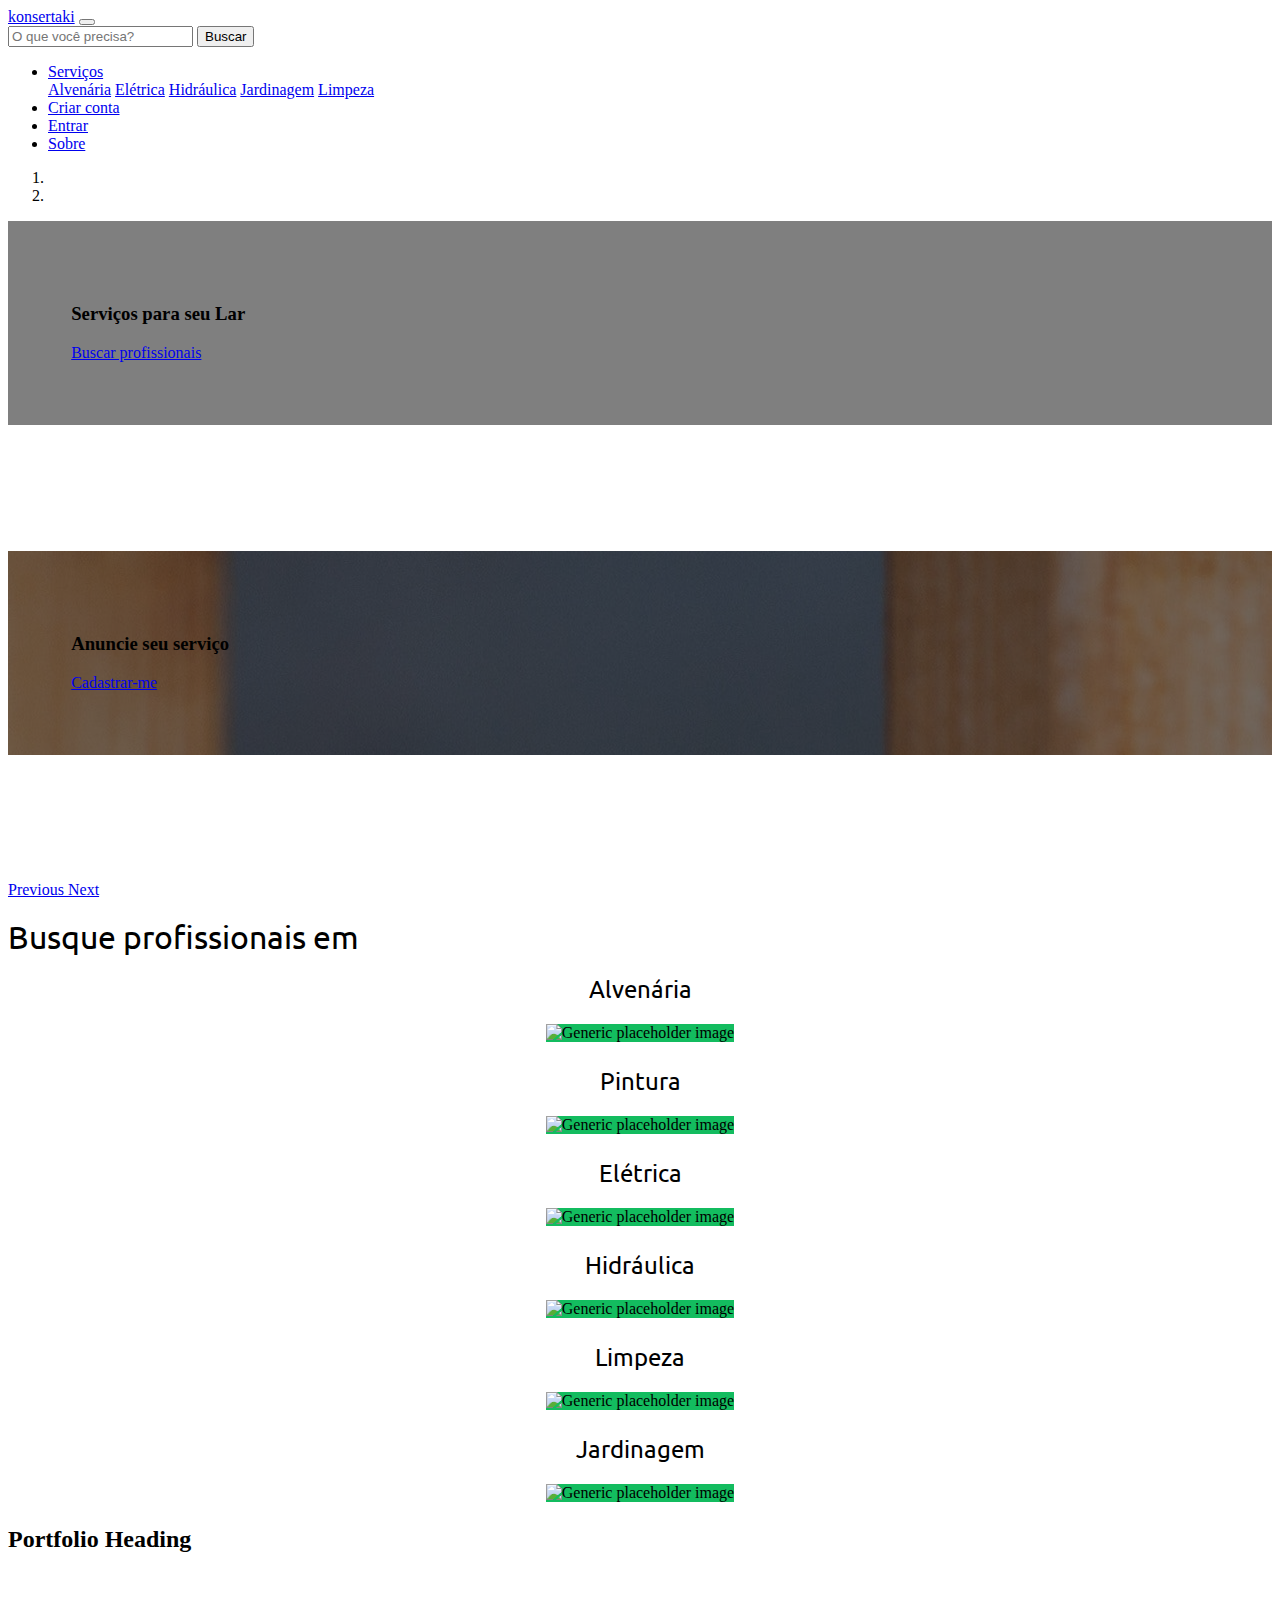
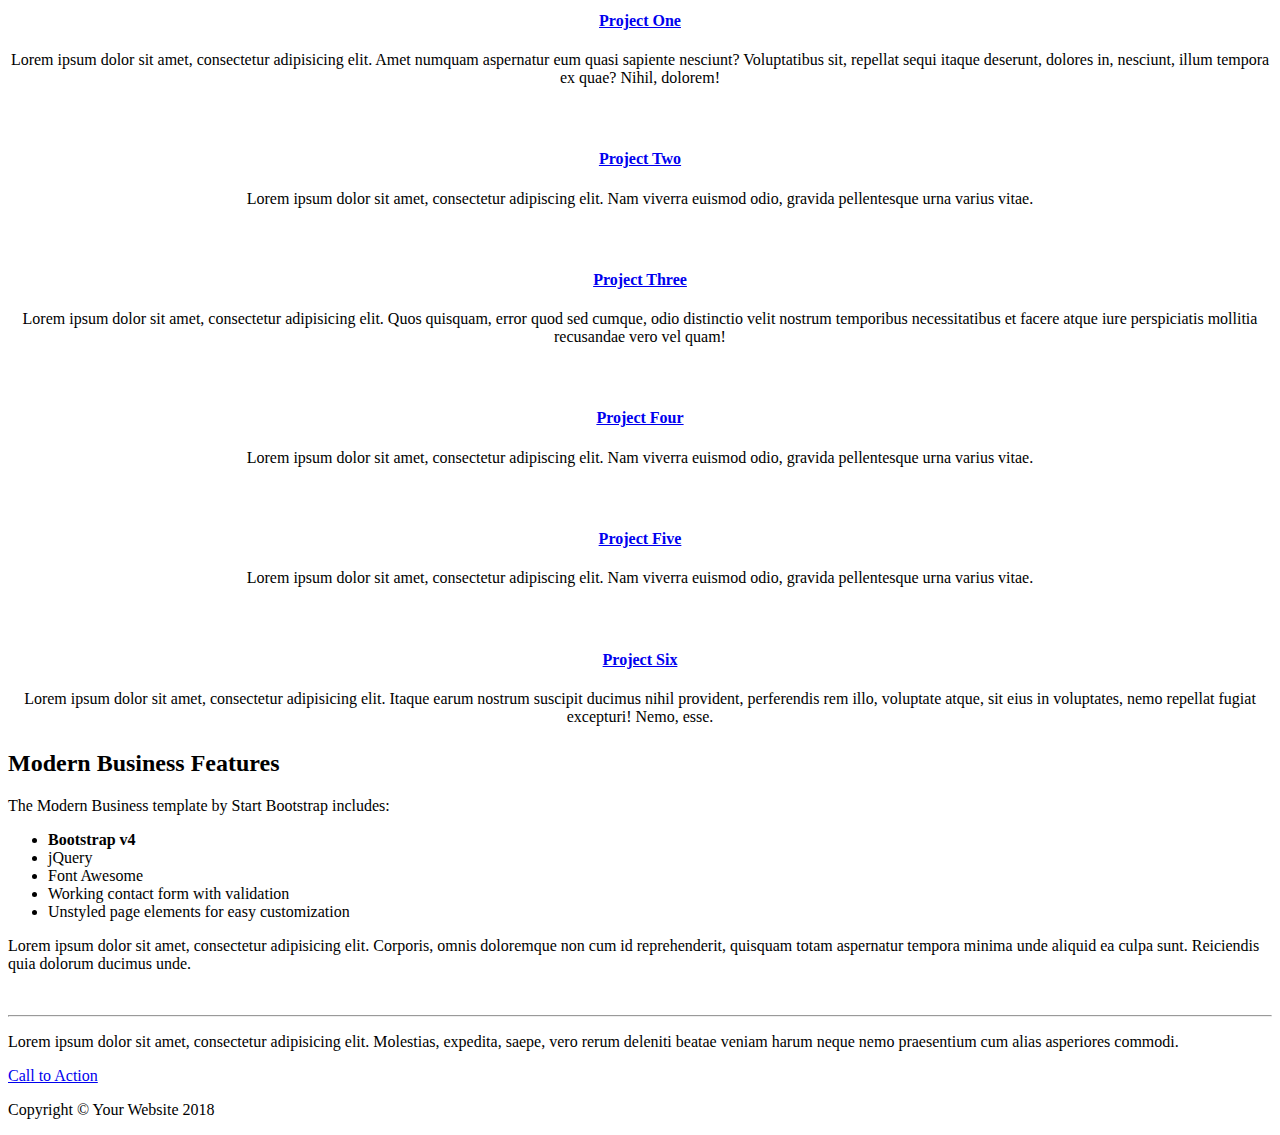
==== index.html @ 77f17948 "Alterações no index" ====
<!DOCTYPE html>
<html lang="pt">

<head>

  <meta charset="utf-8">
  <meta name="viewport" content="width=device-width, initial-scale=1, shrink-to-fit=no">
  <meta name="description" content="">
  <meta name="author" content="">

  <title>Konsertaki - busque ou anuncie serviços prediais.</title>

  <!-- Bootstrap core CSS -->
  <link href="vendor/bootstrap/css/bootstrap.min.css" rel="stylesheet">

  <!-- Custom styles for this template -->
  <link href="css/modern-business.css" rel="stylesheet">
  <link href="css/index.css" rel="stylesheet">

  <!-- WOW ANIMATION CSS -->
  <link rel="stylesheet" href="vendor/WOW-master/css/libs/animate.css">

  <!-- Fonts -->
  <link href="https://fonts.googleapis.com/css?family=Ubuntu" rel="stylesheet">


</head>

<body>

  <header>
    <!-- Navigation -->
    <nav class="navbar fixed-top navbar-expand-lg navbar-dark bg-dark fixed-top">
      <div class="container">
        <a class="navbar-brand" href="index.html">konsertaki</a>
        <button class="navbar-toggler navbar-toggler-right" type="button" data-toggle="collapse" data-target="#navbarResponsive"
          aria-controls="navbarResponsive" aria-expanded="false" aria-label="Toggle navigation">
          <span class="navbar-toggler-icon"></span>
        </button>
        <div class="collapse navbar-collapse" id="navbarResponsive">
          <form class="form-inline mt-2 mt-md-0">
            <input class="form-control mr-sm-2" type="text" placeholder="O que você precisa?" aria-label="search">
            <button class="btn btn-outline-success my-2-sm-0">Buscar</button>
          </form>
          <ul class="navbar-nav ml-auto">
            <li class="nav-item dropdown">
              <a class="nav-link dropdown-toggle" href="#" id="navbarDropdownPortfolio" data-toggle="dropdown" aria-haspopup="true" aria-expanded="false">
                Serviços
              </a>
              <div class="dropdown-menu dropdown-menu-right" aria-labelledby="navbarDropdownPortfolio">
                <a class="dropdown-item" href="portfolio-1-col.html">Alvenária</a>
                <a class="dropdown-item" href="portfolio-2-col.html">Elétrica</a>
                <a class="dropdown-item" href="portfolio-3-col.html">Hidráulica</a>
                <a class="dropdown-item" href="portfolio-4-col.html">Jardinagem</a>
                <a class="dropdown-item" href="portfolio-item.html">Limpeza</a>
              </div>
            </li>
            <li class="nav-item">
              <a class="nav-link" href="about.html">Criar conta</a>
            </li>
            <li class="nav-item">
              <a class="nav-link" href="services.html">Entrar</a>
            </li>
            <li class="nav-item">
              <a class="nav-link" href="contact.html">Sobre</a>
            </li>
          </ul>
        </div>
      </div>
    </nav>

  </header>

  <!-- Page Content -->
  <div class="container">

    <div id="carouselExampleIndicators" class="carousel slide" data-ride="carousel">
      <ol class="carousel-indicators">
        <li data-target="#carouselExampleIndicators" data-slide-to="0" class="active"></li>
        <li data-target="#carouselExampleIndicators" data-slide-to="1"></li>
        <!-- <li data-target="#carouselExampleIndicators" data-slide-to="2"></li> -->
      </ol>
      <div class="carousel-inner" role="listbox">
        <!-- Slide One - Set the background image for this slide in the line below -->
        <div class="carousel-item active" style="background-image: url('img/slide-1.jpg')">
          <div class="carousel-caption d-md-block caption-estilo">
            <h3>Serviços para seu Lar</h3>
            <a href="#" class="btn btn-success">Buscar profissionais</a>
          </div>
        </div>
        <!-- Slide Two - Set the background image for this slide in the line below -->
        <div class="carousel-item" style="background-image: url('img/teste2.jpg')">
          <div class="carousel-caption  d-md-block caption-estilo">
            <h3>Anuncie seu serviço </h3>
            <a href="#" class="btn btn-success">Cadastrar-me</a>
          </div>
        </div>

        <!-- Slide Three - Set the background image for this slide in the line below -->
        <!-- <div class="carousel-item" style="background-image: url('http://placehold.it/1900x1080')">
                <div class="carousel-caption d-none d-md-block">
                  <h3>Third Slide</h3>
                  <p>This is a description for the third slide.</p>
                </div>
              </div> -->
      </div>
      <a class="carousel-control-prev" href="#carouselExampleIndicators" role="button" data-slide="prev">
        <span class="carousel-control-prev-icon" aria-hidden="true"></span>
        <span class="sr-only">Previous</span>
      </a>
      <a class="carousel-control-next" href="#carouselExampleIndicators" role="button" data-slide="next">
        <span class="carousel-control-next-icon" aria-hidden="true"></span>
        <span class="sr-only">Next</span>
      </a>
    </div>
    <!-- end carousel -->

    <!-- Marketing Icons Section -->
    <h1 class="my-4 text-center featurette-heading wow bounceIn">Busque profissionais em</h1>

    <div class="row servicos-icones">

      <div class="col-lg-4 wow bounceIn">
        <h2>Alvenária</h2>
        <img class="rounded-circle icone" src="img/icons/alvenaria.png" alt="Generic placeholder image" width="140" height="140">
      </div>
      <!-- /.col-lg-4 -->

      <div class="col-lg-4 wow bounceIn">
        <h2>Pintura</h2>
        <img class="rounded-circle icone" src="img/icons/pintura.png" alt="Generic placeholder image" width="140" height="140">

      </div>
      <!-- /.col-lg-4 -->

      <div class="col-lg-4 wow bounceIn">
        <h2>Elétrica</h2>
        <img class="rounded-circle icone" src="img/icons/eletrica.png" alt="Generic placeholder image" width="140" height="140">
      </div>
      <!-- /.col-lg-4 -->

      <div class="col-lg-4 wow bounceIn">
        <h2>Hidráulica</h2>
        <img class="rounded-circle icone" src="img/icons/hidraulica.png" alt="Generic placeholder image" width="140" height="140">
      </div>
      <!-- /.col-lg-4 -->

      <div class="col-lg-4 wow bounceIn">
        <h2>Limpeza</h2>
        <img class="rounded-circle icone" src="img/icons/limpeza.png" alt="Generic placeholder image" width="140" height="140">
      </div>
      <!-- /.col-lg-4 -->

      <div class="col-lg-4 wow bounceIn">
        <h2>Jardinagem</h2>
        <img class="rounded-circle icone" src="img/icons/jardinagem.png" alt="Generic placeholder image" width="140" height="140">
      </div>
      <!-- /.col-lg-4 -->

    </div>
    <!-- /.row -->

    <!-- Portfolio Section -->
    <h2>Portfolio Heading</h2>

    <div class="row">
      <div class="col-lg-4 col-sm-6 portfolio-item">
        <div class="card h-100">
          <a href="#">
            <img class="card-img-top" src="http://placehold.it/700x400" alt="">
          </a>
          <div class="card-body">
            <h4 class="card-title">
              <a href="#">Project One</a>
            </h4>
            <p class="card-text">Lorem ipsum dolor sit amet, consectetur adipisicing elit. Amet numquam aspernatur eum quasi sapiente nesciunt?
              Voluptatibus sit, repellat sequi itaque deserunt, dolores in, nesciunt, illum tempora ex quae? Nihil, dolorem!</p>
          </div>
        </div>
      </div>
      <div class="col-lg-4 col-sm-6 portfolio-item">
        <div class="card h-100">
          <a href="#">
            <img class="card-img-top" src="http://placehold.it/700x400" alt="">
          </a>
          <div class="card-body">
            <h4 class="card-title">
              <a href="#">Project Two</a>
            </h4>
            <p class="card-text">Lorem ipsum dolor sit amet, consectetur adipiscing elit. Nam viverra euismod odio, gravida pellentesque urna
              varius vitae.</p>
          </div>
        </div>
      </div>
      <div class="col-lg-4 col-sm-6 portfolio-item">
        <div class="card h-100">
          <a href="#">
            <img class="card-img-top" src="http://placehold.it/700x400" alt="">
          </a>
          <div class="card-body">
            <h4 class="card-title">
              <a href="#">Project Three</a>
            </h4>
            <p class="card-text">Lorem ipsum dolor sit amet, consectetur adipisicing elit. Quos quisquam, error quod sed cumque, odio distinctio
              velit nostrum temporibus necessitatibus et facere atque iure perspiciatis mollitia recusandae vero vel quam!</p>
          </div>
        </div>
      </div>
      <div class="col-lg-4 col-sm-6 portfolio-item">
        <div class="card h-100">
          <a href="#">
            <img class="card-img-top" src="http://placehold.it/700x400" alt="">
          </a>
          <div class="card-body">
            <h4 class="card-title">
              <a href="#">Project Four</a>
            </h4>
            <p class="card-text">Lorem ipsum dolor sit amet, consectetur adipiscing elit. Nam viverra euismod odio, gravida pellentesque urna
              varius vitae.</p>
          </div>
        </div>
      </div>
      <div class="col-lg-4 col-sm-6 portfolio-item">
        <div class="card h-100">
          <a href="#">
            <img class="card-img-top" src="http://placehold.it/700x400" alt="">
          </a>
          <div class="card-body">
            <h4 class="card-title">
              <a href="#">Project Five</a>
            </h4>
            <p class="card-text">Lorem ipsum dolor sit amet, consectetur adipiscing elit. Nam viverra euismod odio, gravida pellentesque urna
              varius vitae.</p>
          </div>
        </div>
      </div>
      <div class="col-lg-4 col-sm-6 portfolio-item">
        <div class="card h-100">
          <a href="#">
            <img class="card-img-top" src="http://placehold.it/700x400" alt="">
          </a>
          <div class="card-body">
            <h4 class="card-title">
              <a href="#">Project Six</a>
            </h4>
            <p class="card-text">Lorem ipsum dolor sit amet, consectetur adipisicing elit. Itaque earum nostrum suscipit ducimus nihil provident,
              perferendis rem illo, voluptate atque, sit eius in voluptates, nemo repellat fugiat excepturi! Nemo, esse.</p>
          </div>
        </div>
      </div>
    </div>
    <!-- /.row -->

    <!-- Features Section -->
    <div class="row">
      <div class="col-lg-6">
        <h2>Modern Business Features</h2>
        <p>The Modern Business template by Start Bootstrap includes:</p>
        <ul>
          <li>
            <strong>Bootstrap v4</strong>
          </li>
          <li>jQuery</li>
          <li>Font Awesome</li>
          <li>Working contact form with validation</li>
          <li>Unstyled page elements for easy customization</li>
        </ul>
        <p>Lorem ipsum dolor sit amet, consectetur adipisicing elit. Corporis, omnis doloremque non cum id reprehenderit, quisquam
          totam aspernatur tempora minima unde aliquid ea culpa sunt. Reiciendis quia dolorum ducimus unde.</p>
      </div>
      <div class="col-lg-6">
        <img class="img-fluid rounded" src="http://placehold.it/700x450" alt="">
      </div>
    </div>
    <!-- /.row -->

    <hr>

    <!-- Call to Action Section -->
    <div class="row mb-4">
      <div class="col-md-8">
        <p>Lorem ipsum dolor sit amet, consectetur adipisicing elit. Molestias, expedita, saepe, vero rerum deleniti beatae
          veniam harum neque nemo praesentium cum alias asperiores commodi.</p>
      </div>
      <div class="col-md-4">
        <a class="btn btn-lg btn-secondary btn-block" href="#">Call to Action</a>
      </div>
    </div>

  </div>
  <!-- /.container -->

  <!-- Footer -->
  <footer class="py-5 bg-dark">
    <div class="container">
      <p class="m-0 text-center text-white">Copyright &copy; Your Website 2018</p>
    </div>
    <!-- /.container -->
  </footer>

  <!-- Bootstrap core JavaScript -->
  <script src="vendor/jquery/jquery.min.js"></script>
  <script src="vendor/bootstrap/js/bootstrap.bundle.min.js"></script>

  <!-- WOW.JS ANIMATION -->
  <script src="vendor/WOW-master/dist/wow.min.js"></script>

  <script>
    wow = new WOW(
      {
        boxClass: 'wow',      // default
        animateClass: 'animated', // default
        offset: 0,          // default
        mobile: true,       // default
        live: true        // default
      }
    )
    wow.init();
  </script>


</body>



</html>
---- css/index.css ----
/*CAROUSEL*/

.carousel-index {

}

.caption-estilo {
    background-color: rgba(0, 0, 0, 0.5);
    margin-bottom: 10%;
    padding: 5%;
}


/*MARKETING ICONS SECTION*/

.featurette-heading {
    font-weight: 400;
    line-height: 1;
    font-family: "Ubuntu",sans-serif;
}

.col-lg-4{
    text-align: center;
    margin-bottom: 1.5em;
}

.servicos-icones {

}

.servicos-icones h2{
    font-weight: 400;
    font-family: "Ubuntu",sans-serif;

}

.icone {
    background-color: #13bc5f;
}
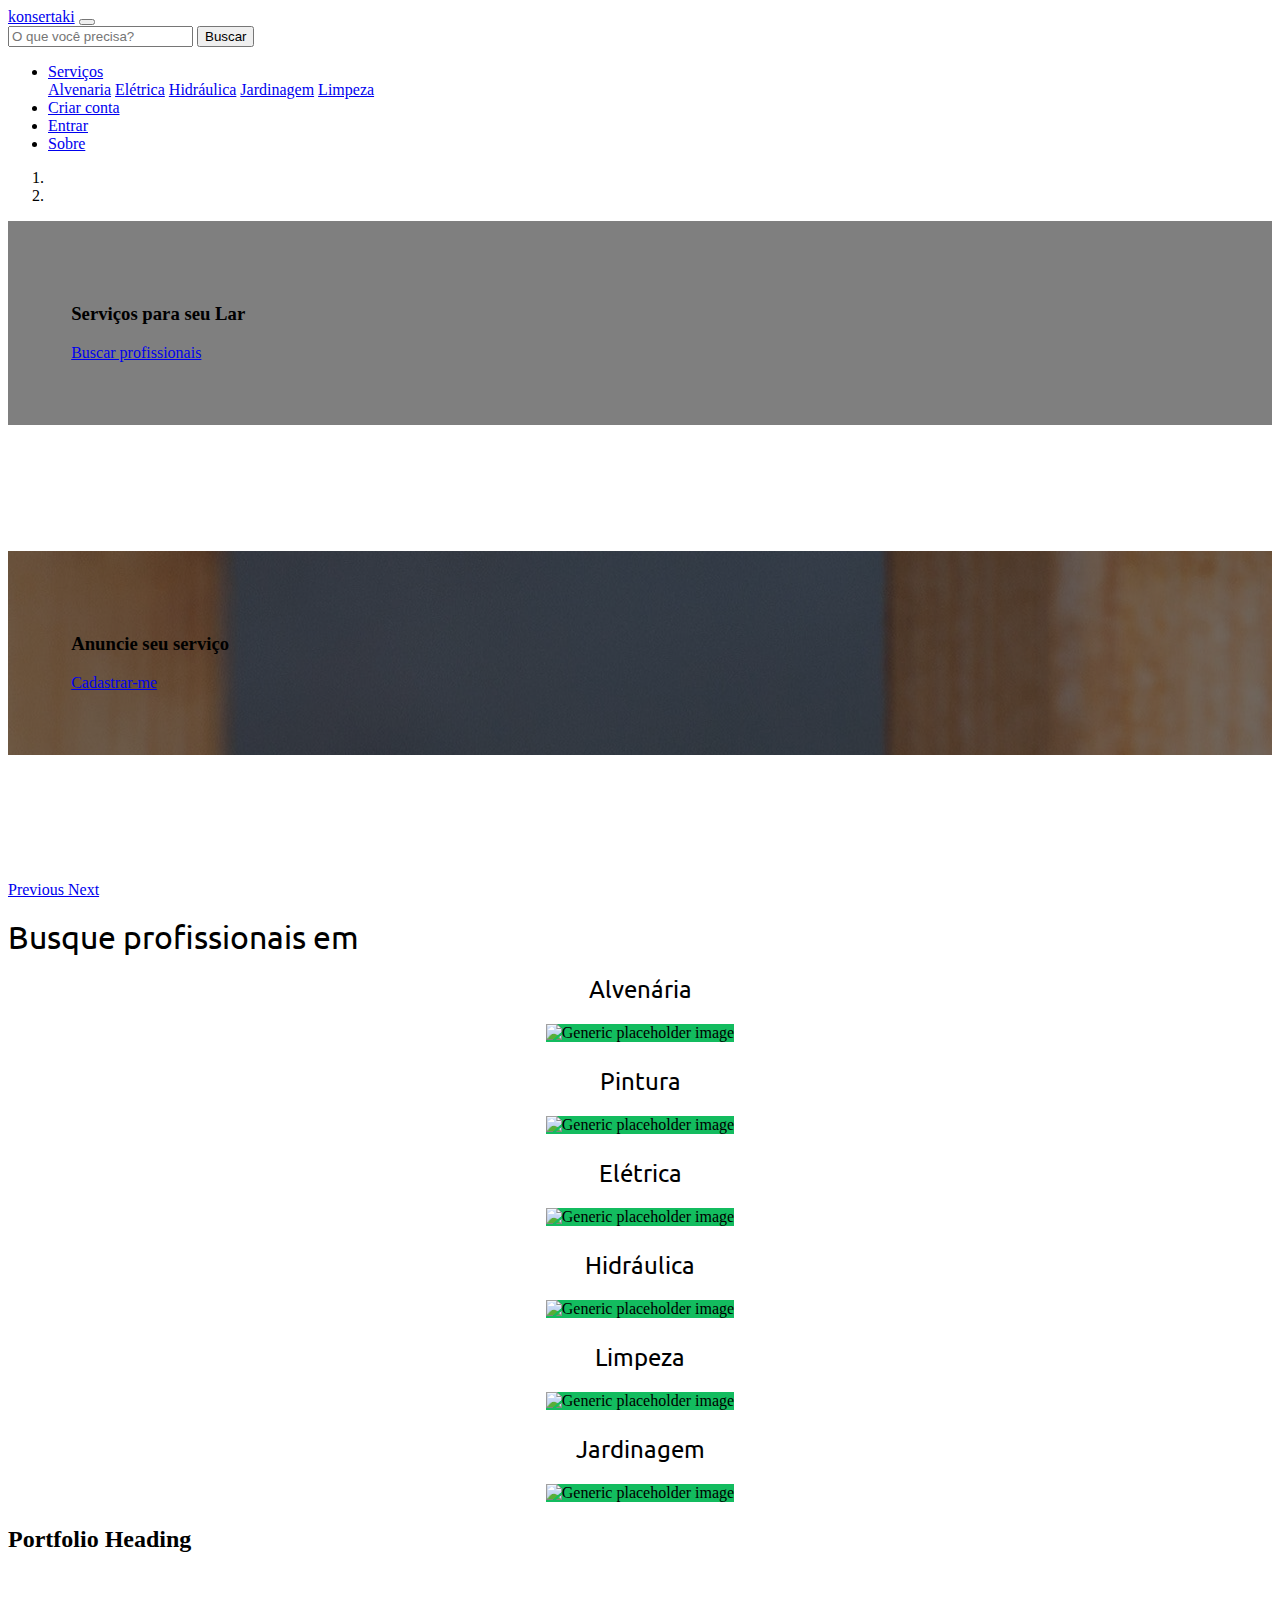
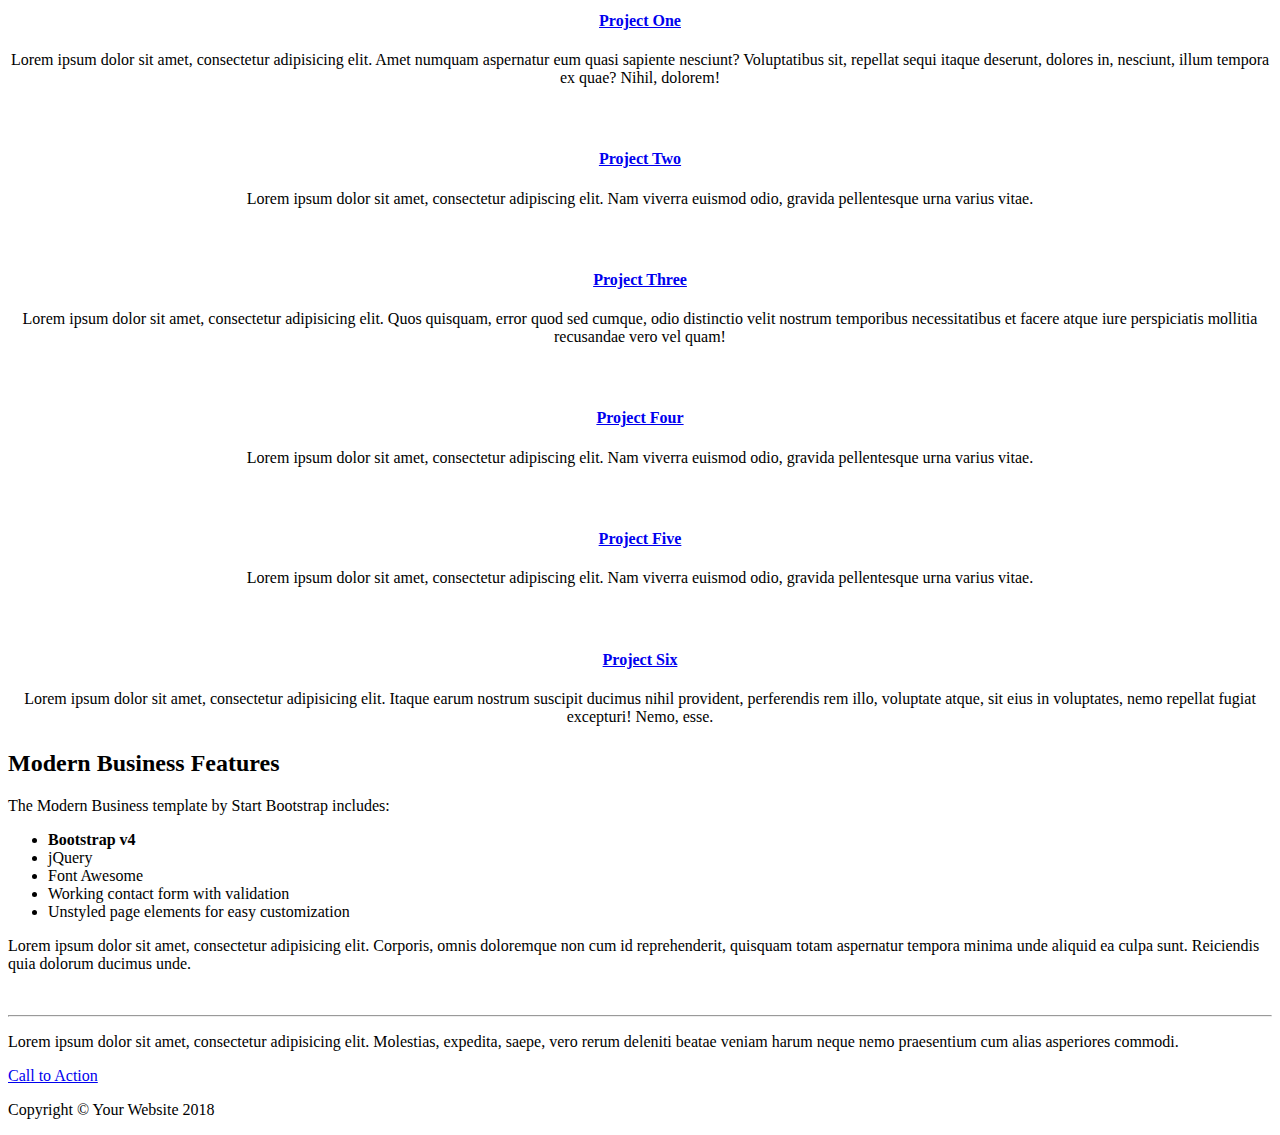
==== commit 91af6372: "menu responsivo de pesquisa.html retificado" ====
--- a/index.html
+++ b/index.html
@@ -48,7 +48,7 @@
                 Serviços
               </a>
               <div class="dropdown-menu dropdown-menu-right" aria-labelledby="navbarDropdownPortfolio">
-                <a class="dropdown-item" href="portfolio-1-col.html">Alvenária</a>
+                <a class="dropdown-item" href="portfolio-1-col.html">Alvenaria</a>
                 <a class="dropdown-item" href="portfolio-2-col.html">Elétrica</a>
                 <a class="dropdown-item" href="portfolio-3-col.html">Hidráulica</a>
                 <a class="dropdown-item" href="portfolio-4-col.html">Jardinagem</a>
@@ -72,6 +72,8 @@
   </header>
 
   <!-- Page Content -->
+
+  <!-- Carousel -->
   <div class="container">
 
     <div id="carouselExampleIndicators" class="carousel slide" data-ride="carousel">
@@ -85,7 +87,7 @@
         <div class="carousel-item active" style="background-image: url('img/slide-1.jpg')">
           <div class="carousel-caption d-md-block caption-estilo">
             <h3>Serviços para seu Lar</h3>
-            <a href="#" class="btn btn-success">Buscar profissionais</a>
+            <a href="pesquisa.html" class="btn btn-success">Buscar profissionais</a>
           </div>
         </div>
         <!-- Slide Two - Set the background image for this slide in the line below -->
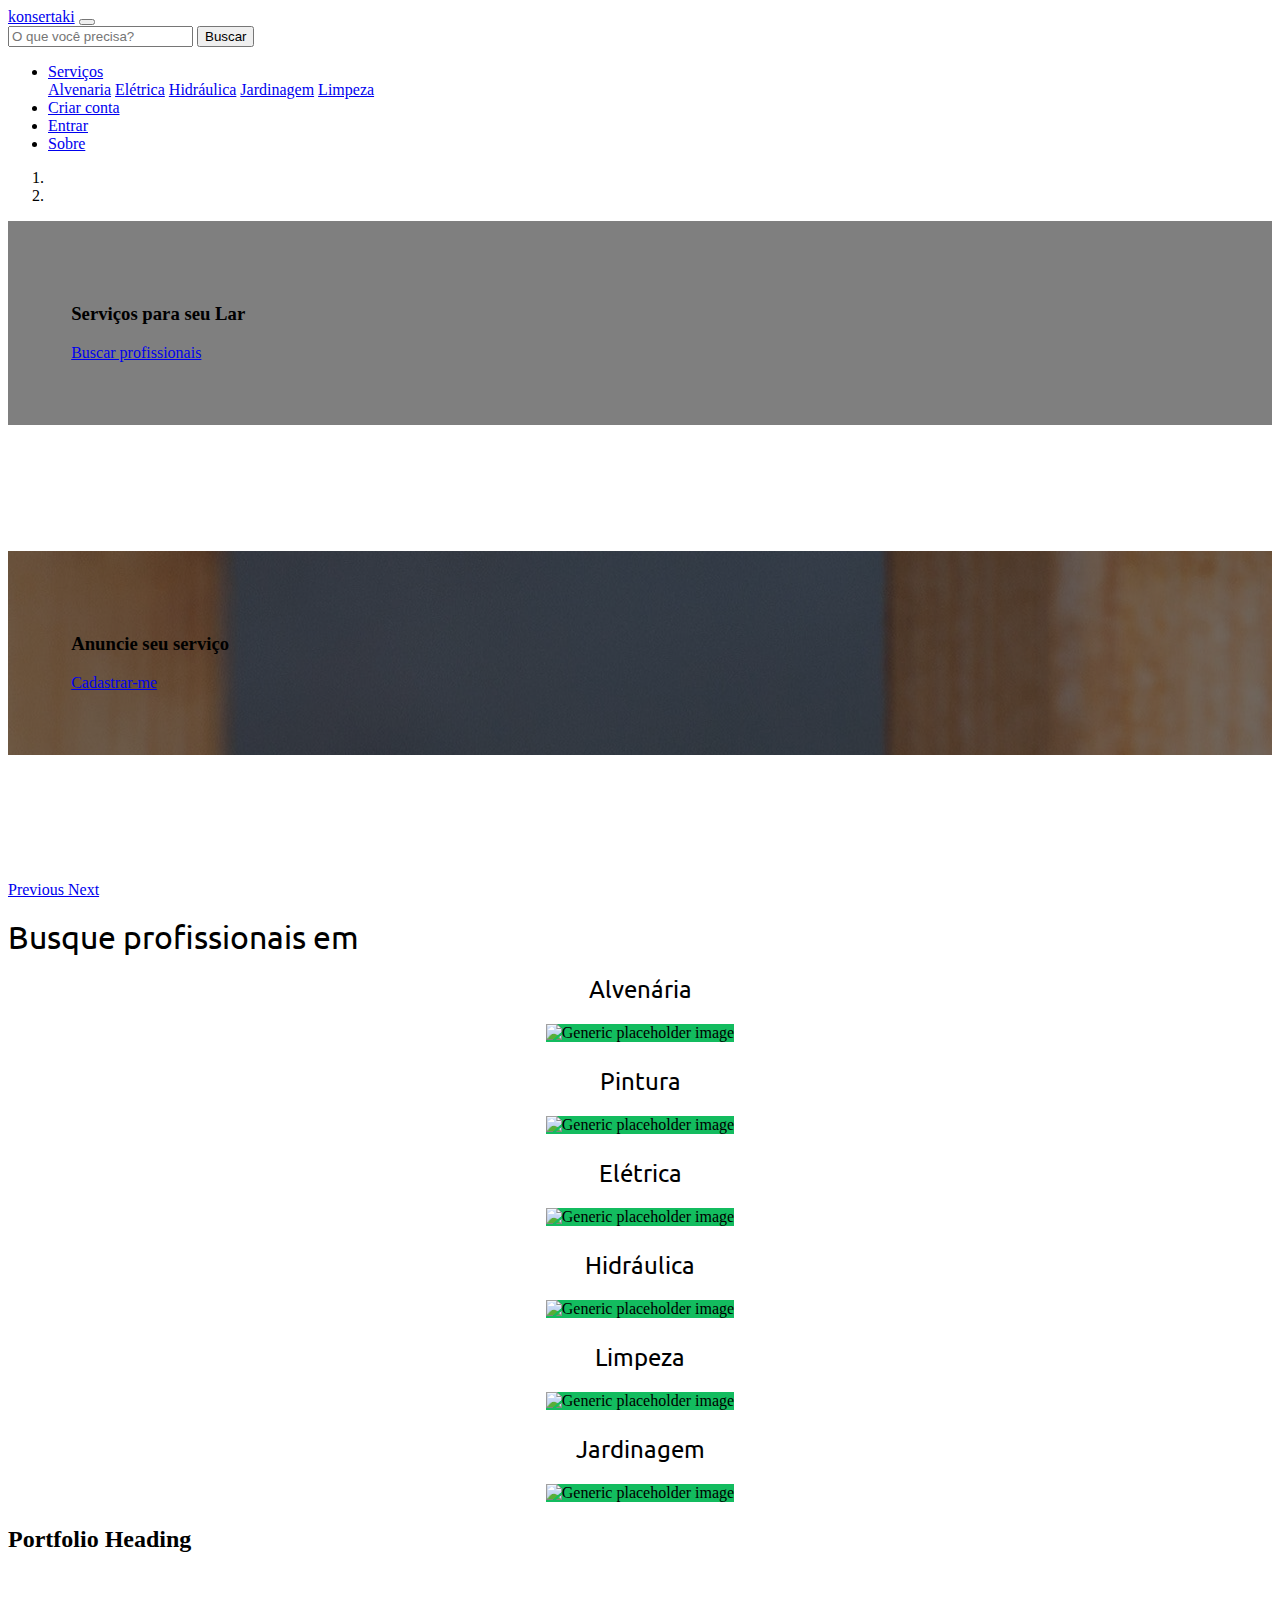
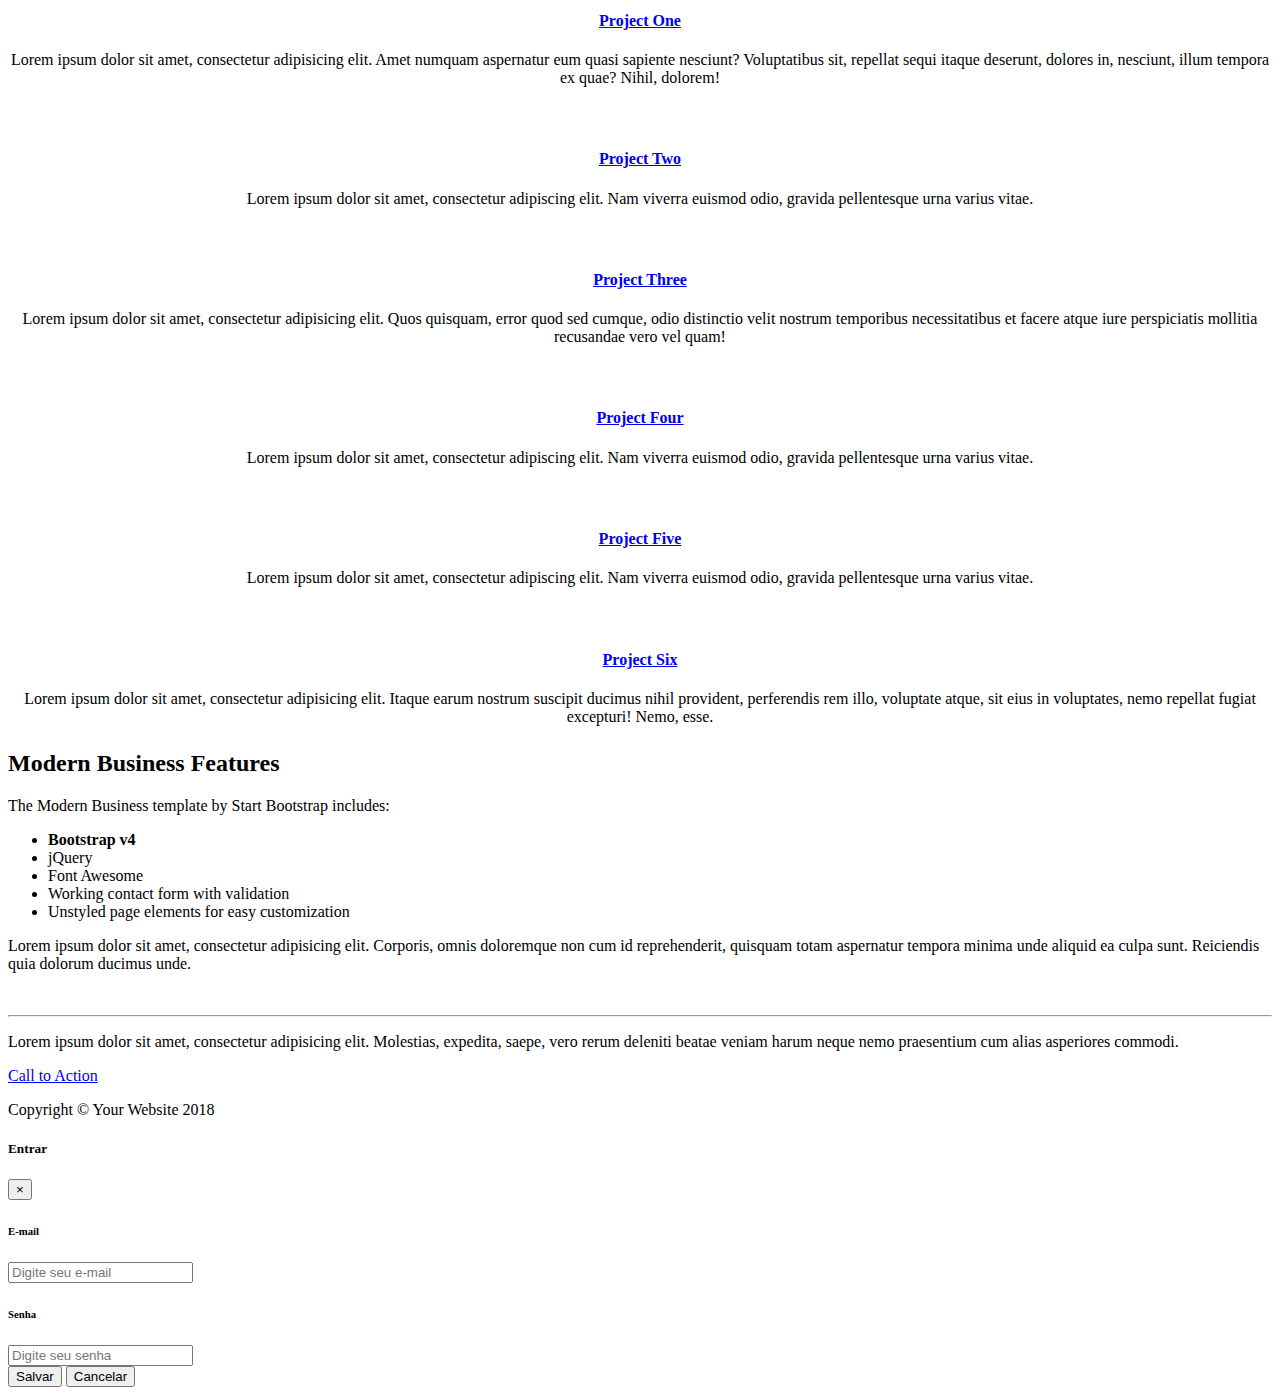
==== commit 79e315a8: "adicionado modal de login, link de criar conta" ====
--- a/index.html
+++ b/index.html
@@ -56,10 +56,10 @@
               </div>
             </li>
             <li class="nav-item">
-              <a class="nav-link" href="about.html">Criar conta</a>
+              <a class="nav-link" href="contas.html">Criar conta</a>
             </li>
             <li class="nav-item">
-              <a class="nav-link" href="services.html">Entrar</a>
+              <a href="#" class="nav-link" data-toggle="modal" data-target="#modal_login" >Entrar</a>
             </li>
             <li class="nav-item">
               <a class="nav-link" href="contact.html">Sobre</a>
@@ -321,6 +321,49 @@
   </script>
 
 
+      <!-- Modal login-->
+      <form class="modal fade" id="modal_login" method="POST" action="">
+
+        <div class="modal-dialog">
+
+          <div class="modal-content fundo_inscricao">
+
+            <div class="modal-header">
+
+              <h5 class="modal-title" id="janelaLabel">
+                Entrar
+              </h5>
+              <button type="button" class="close" data-dismiss="modal" aria-label="Close">
+                <span aria-hidden="true">&times;</span>
+              </button>
+            </div>
+
+            <div class="modal-body">
+
+              <div class="row">
+
+                <div class="form-group col-md-12">
+                  <label for="email"><h6>E-mail</h6></label>
+                  <input type="email" class="form-control" id="email" name="email" placeholder="Digite seu e-mail" required>
+                </div>
+            
+                <div class="form-group col-md-12">
+                  <label for="senha"><h6>Senha</h6></label>
+                  <input type="password" class="form-control" id="senha" name="senha" placeholder="Digite seu senha" required maxlength="8">
+                </div>
+              </div>
+            </div>
+
+            <div class="modal-footer">
+              <button type="submit" class="btn btn-success">Salvar</button>
+              <button type="button" class="btn btn-light" data-dismiss="modal">Cancelar</button>
+            </div>
+
+          </div>
+        </div>
+      </form>
+      <!-- /.modal -->
+
 </body>
 
 
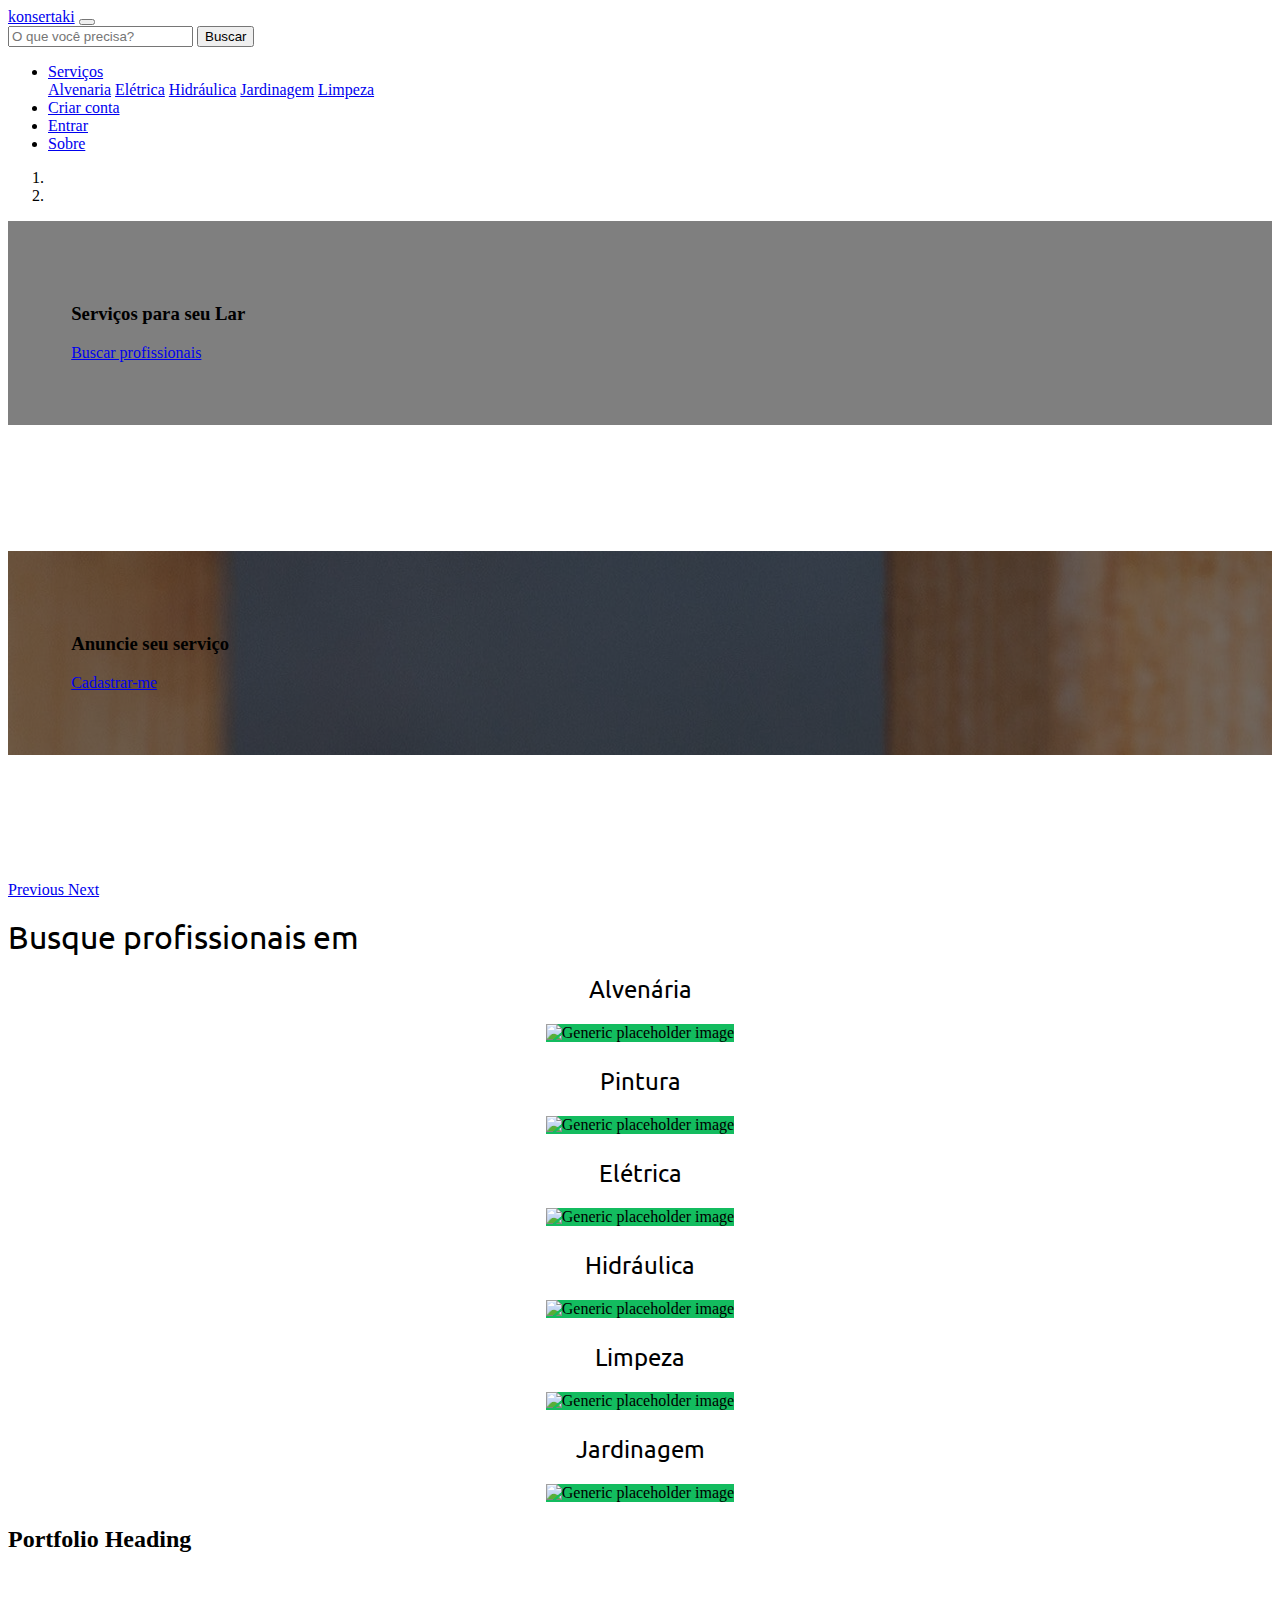
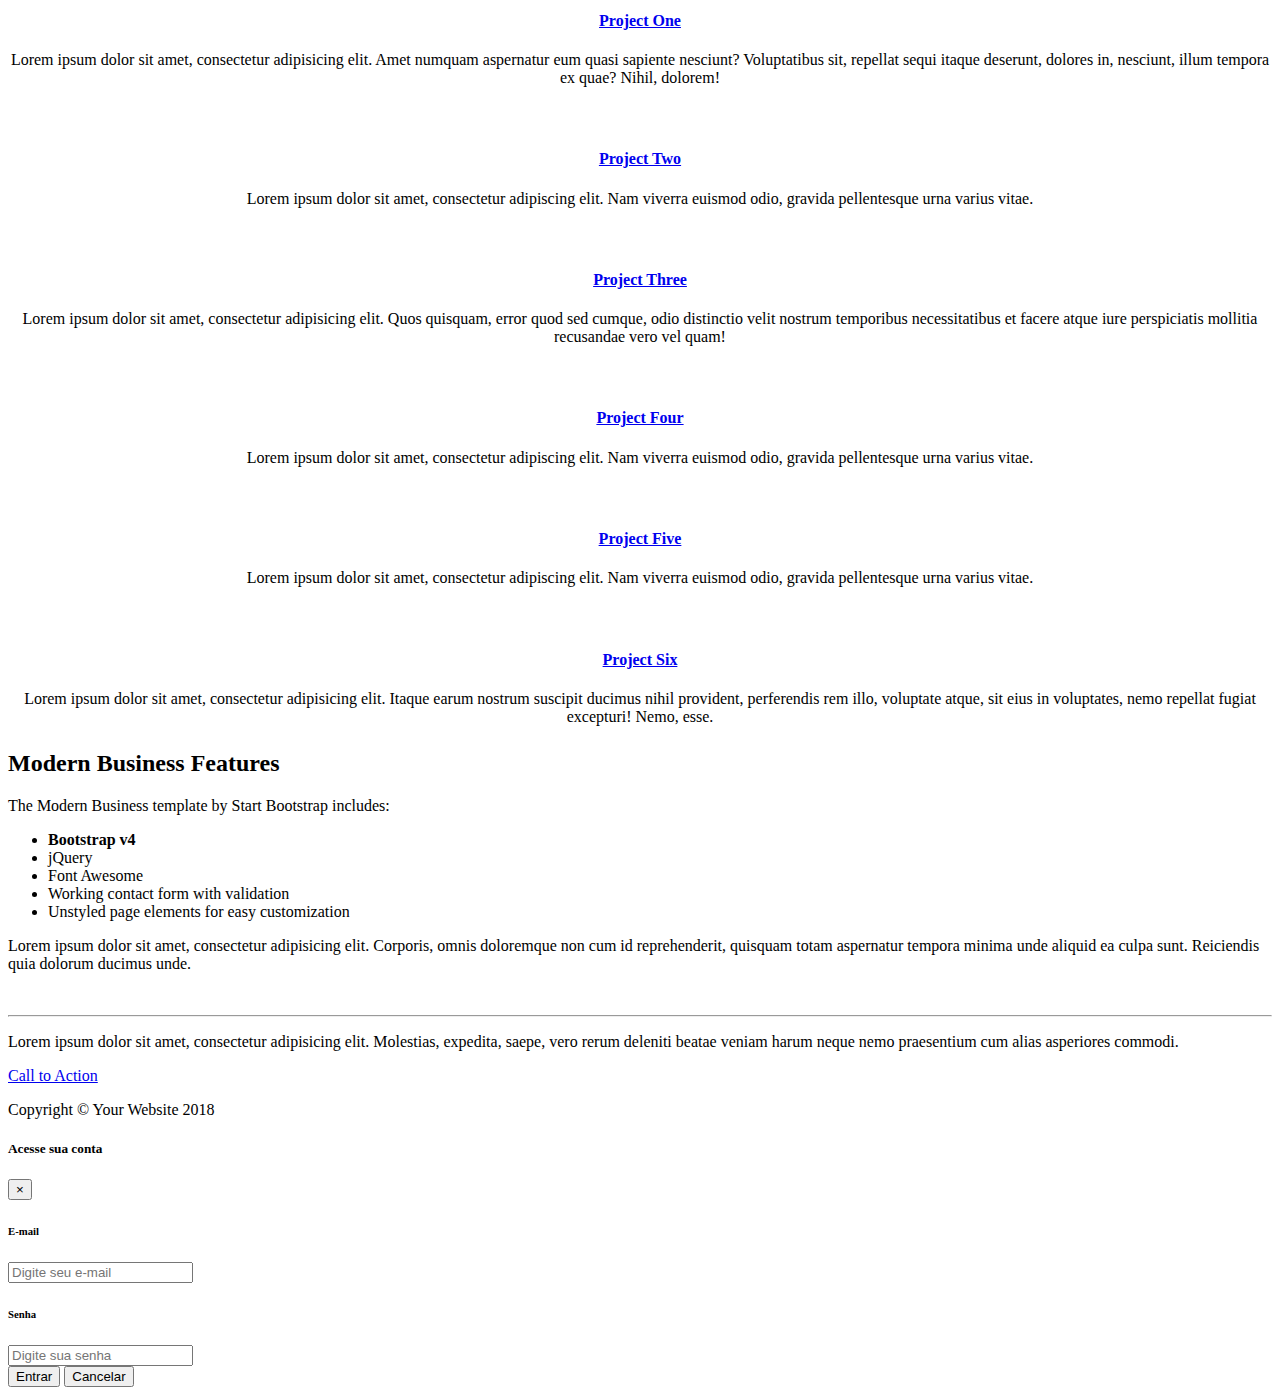
==== commit ee895c8e: "ajustes" ====
--- a/index.html
+++ b/index.html
@@ -331,7 +331,7 @@
             <div class="modal-header">
 
               <h5 class="modal-title" id="janelaLabel">
-                Entrar
+                Acesse sua conta
               </h5>
               <button type="button" class="close" data-dismiss="modal" aria-label="Close">
                 <span aria-hidden="true">&times;</span>
@@ -349,13 +349,13 @@
             
                 <div class="form-group col-md-12">
                   <label for="senha"><h6>Senha</h6></label>
-                  <input type="password" class="form-control" id="senha" name="senha" placeholder="Digite seu senha" required maxlength="8">
+                  <input type="password" class="form-control" id="senha" name="senha" placeholder="Digite sua senha" required>
                 </div>
               </div>
             </div>
 
             <div class="modal-footer">
-              <button type="submit" class="btn btn-success">Salvar</button>
+              <button type="submit" class="btn btn-success">Entrar</button>
               <button type="button" class="btn btn-light" data-dismiss="modal">Cancelar</button>
             </div>
 
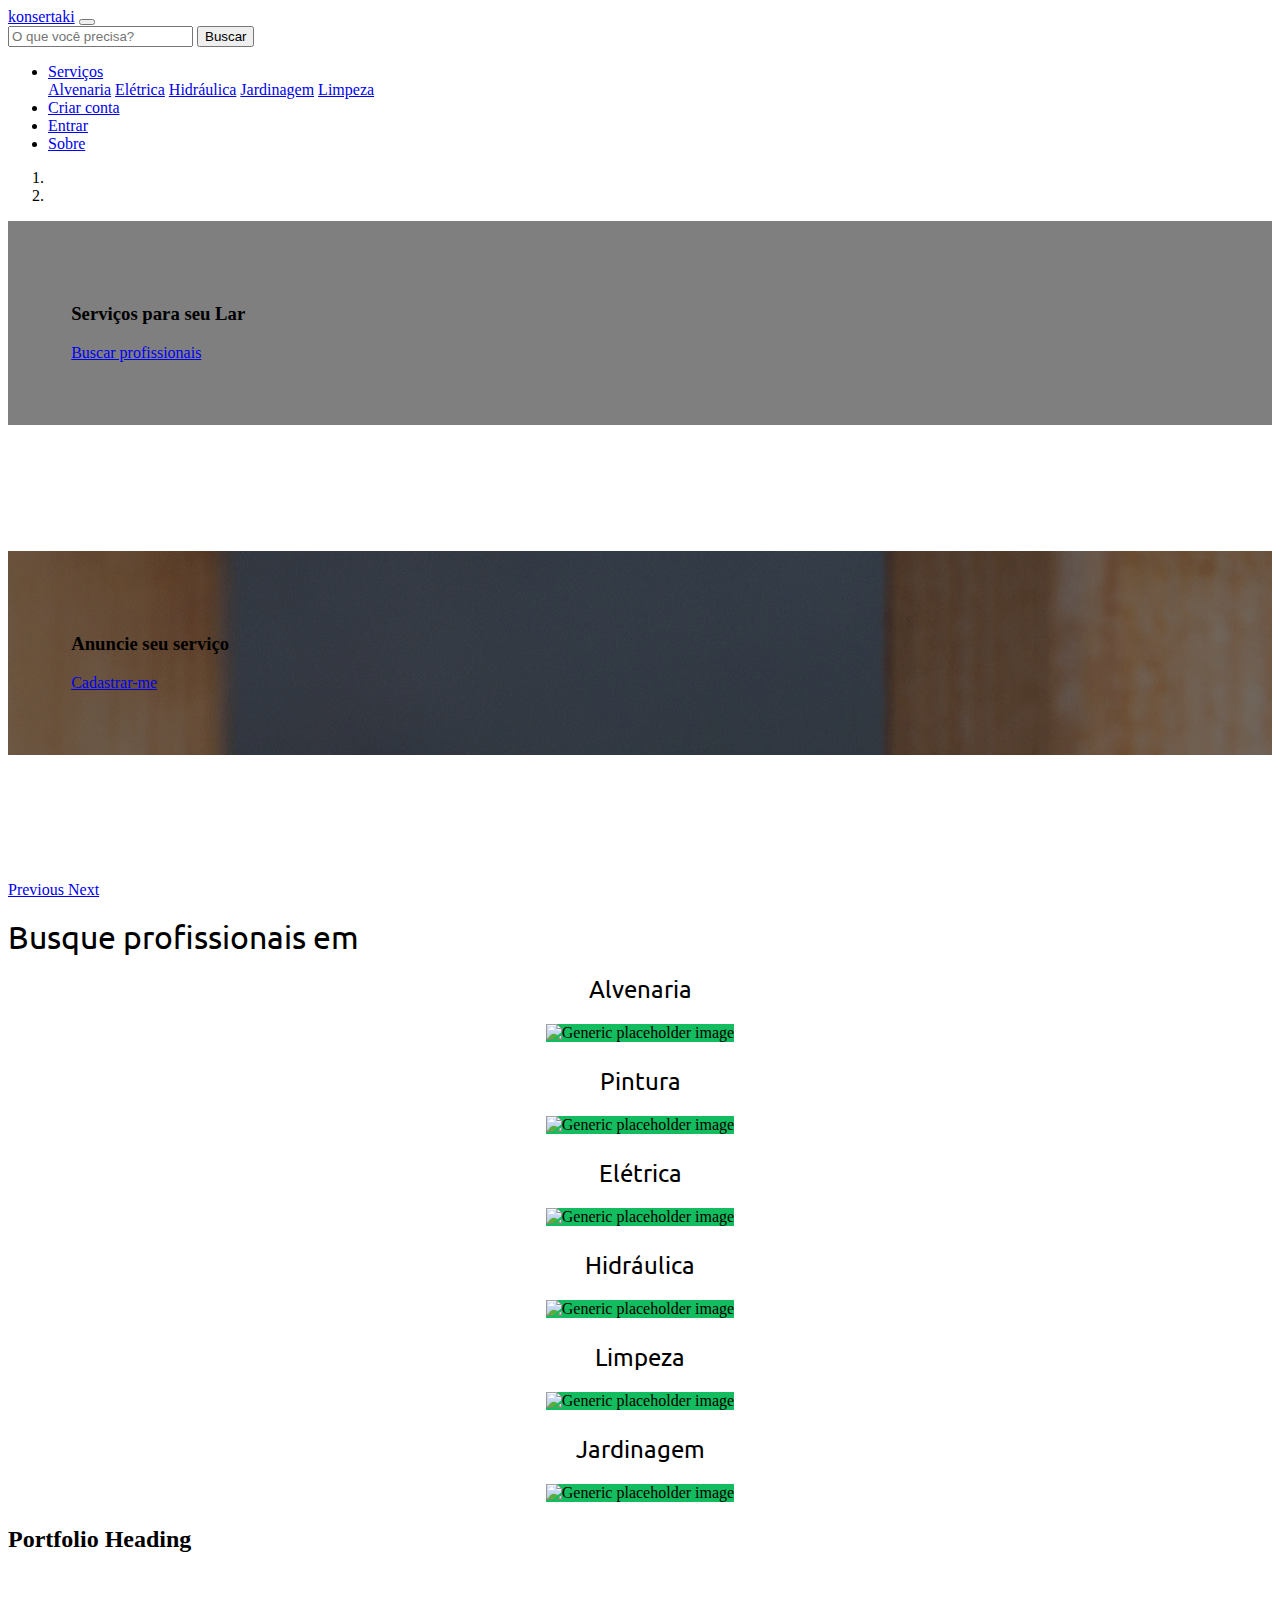
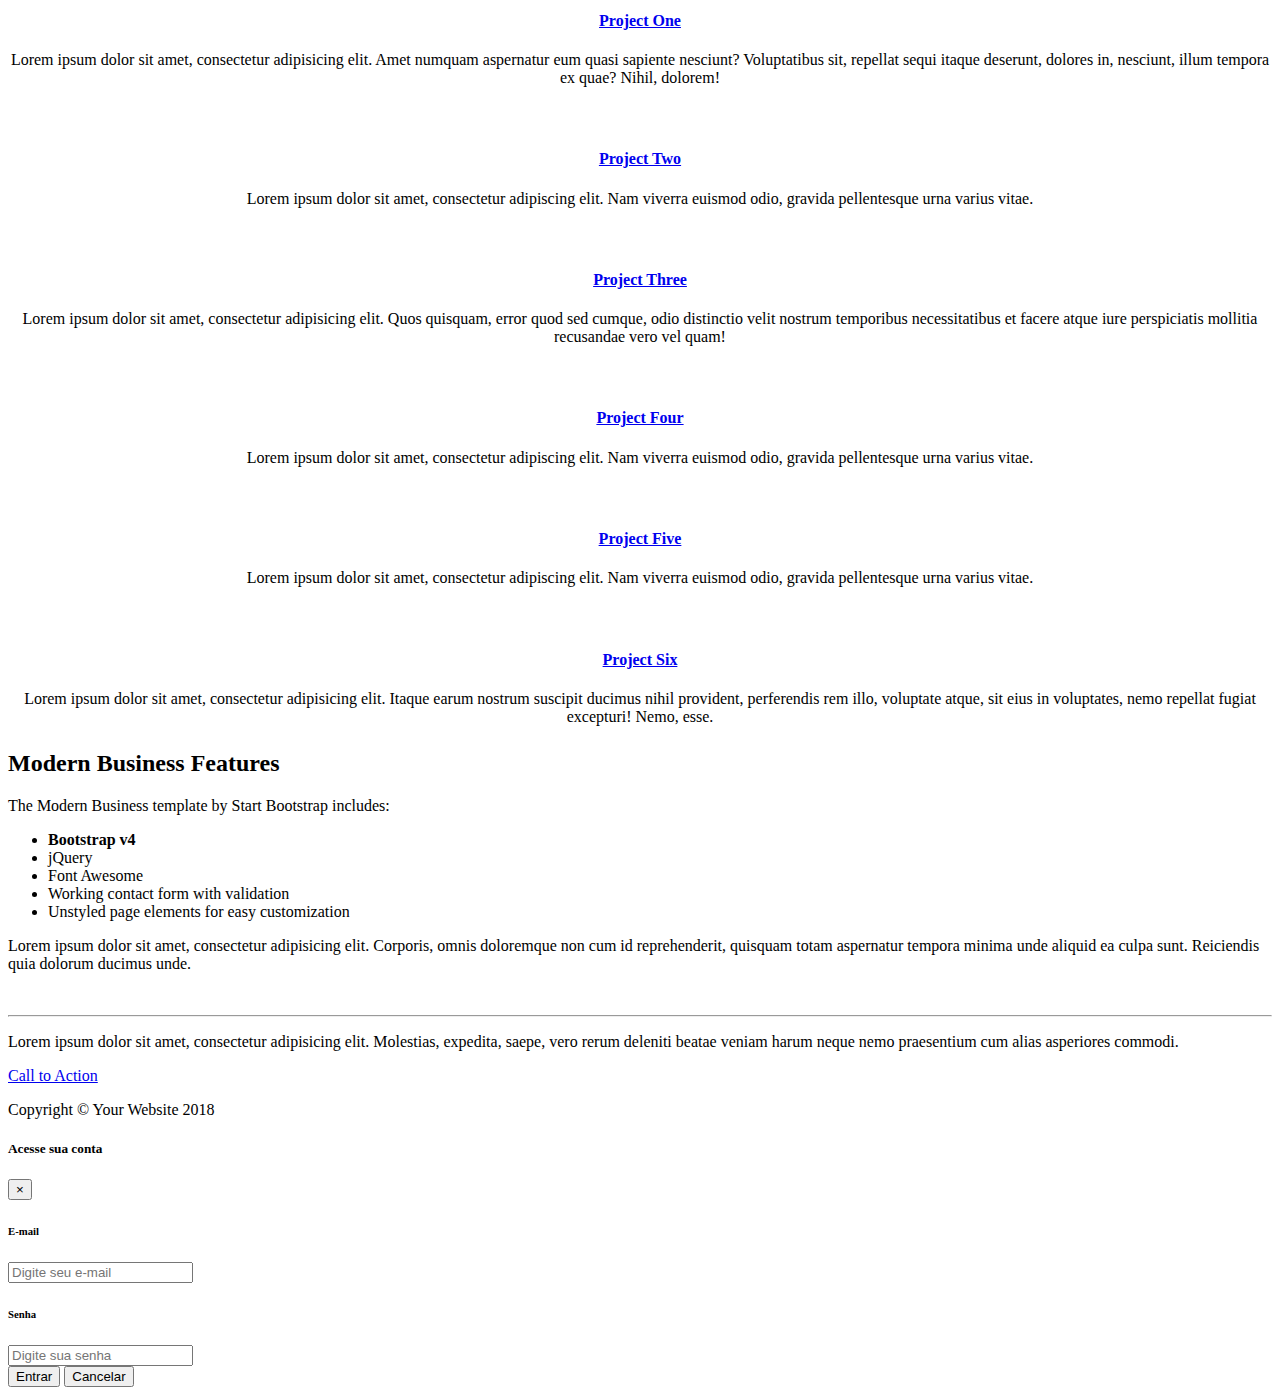
==== commit efb184ed: "página cadastro freelancer, algumas correções" ====
--- a/index.html
+++ b/index.html
@@ -123,7 +123,7 @@
     <div class="row servicos-icones">
 
       <div class="col-lg-4 wow bounceIn">
-        <h2>Alvenária</h2>
+        <h2>Alvenaria</h2>
         <img class="rounded-circle icone" src="img/icons/alvenaria.png" alt="Generic placeholder image" width="140" height="140">
       </div>
       <!-- /.col-lg-4 -->
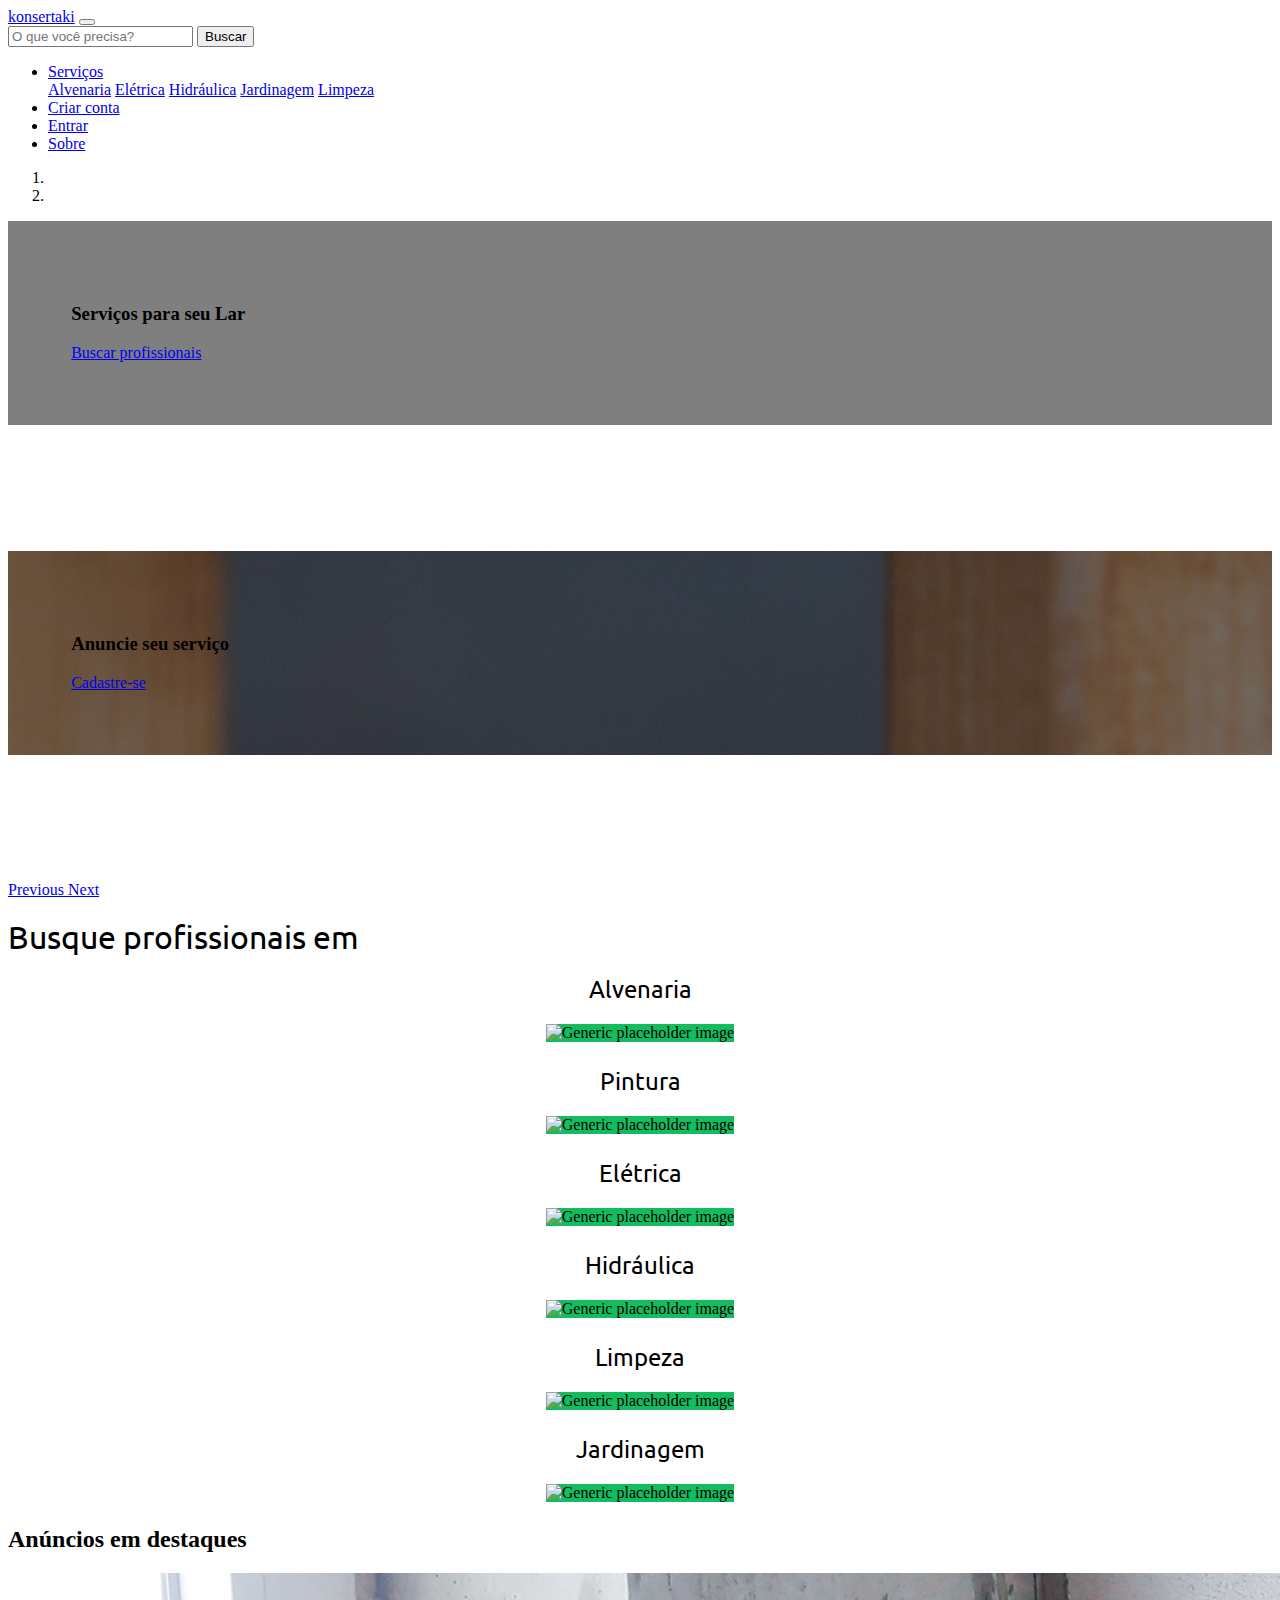
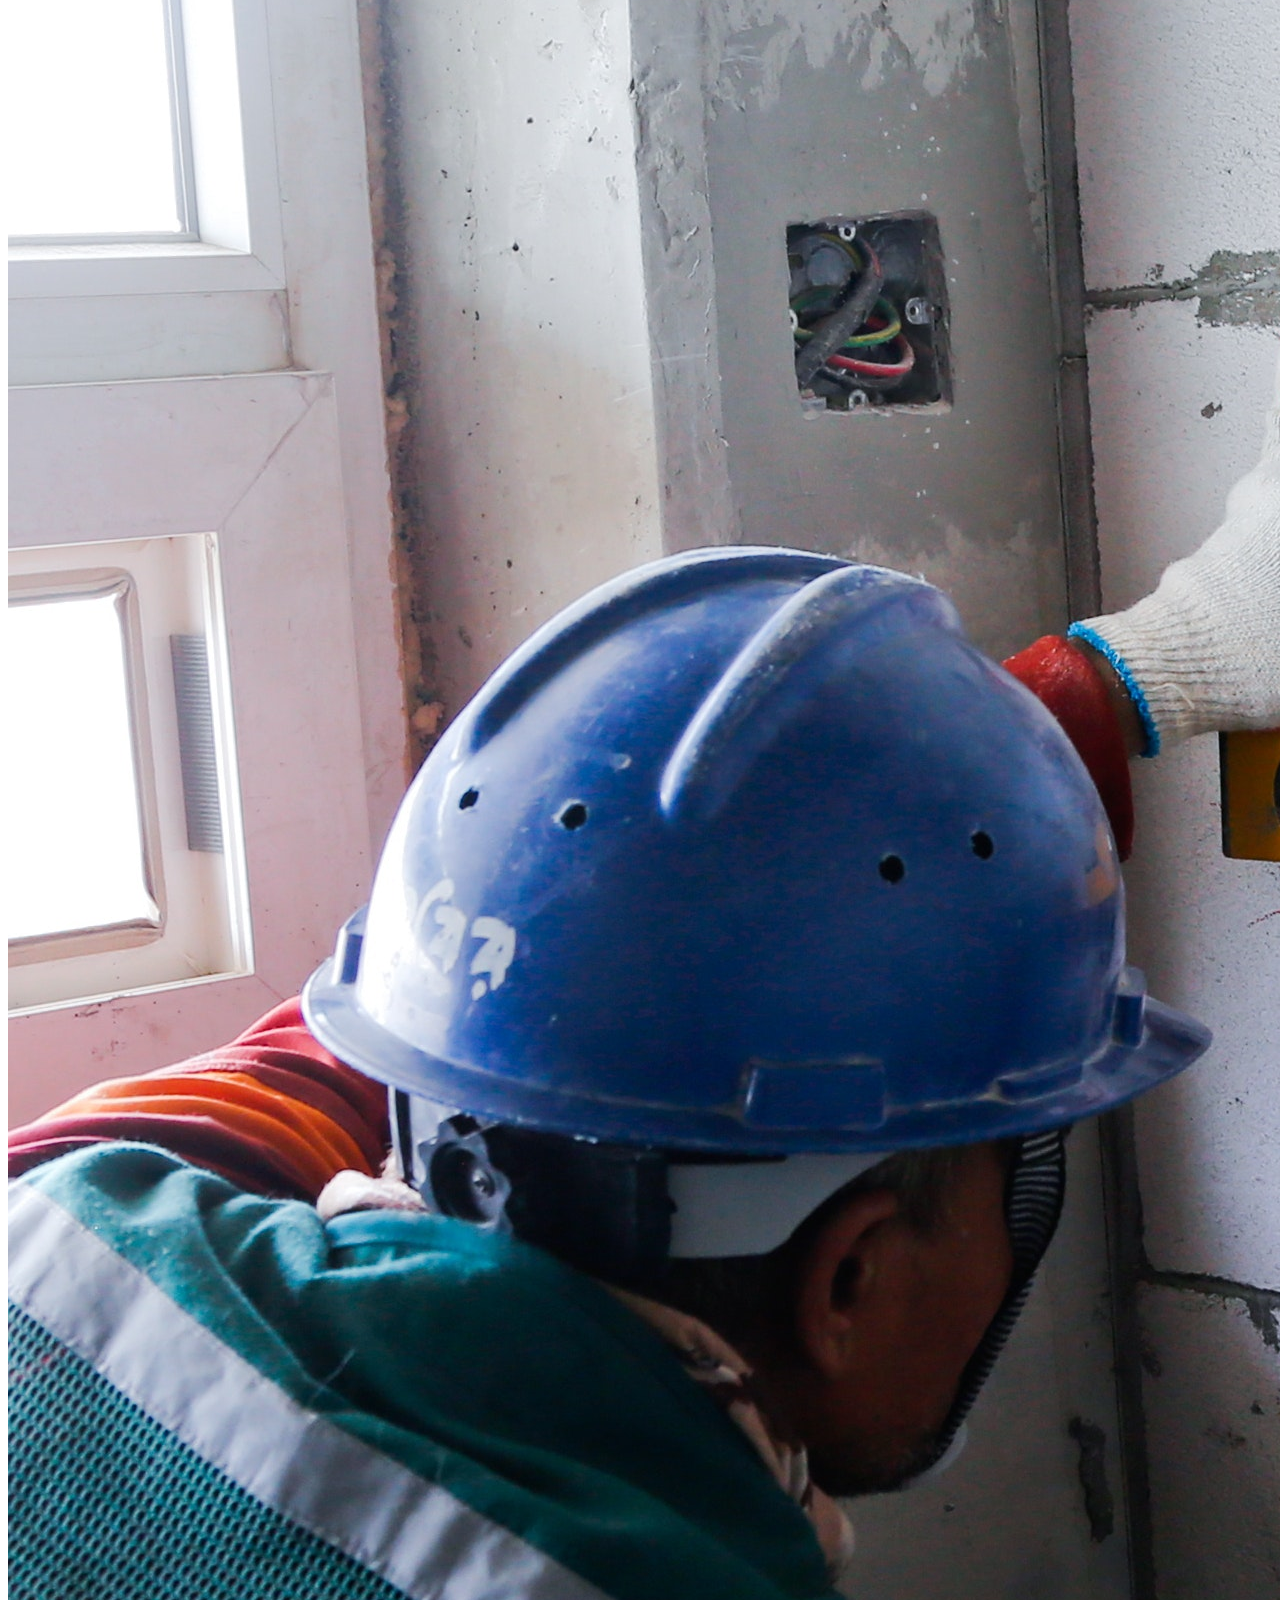
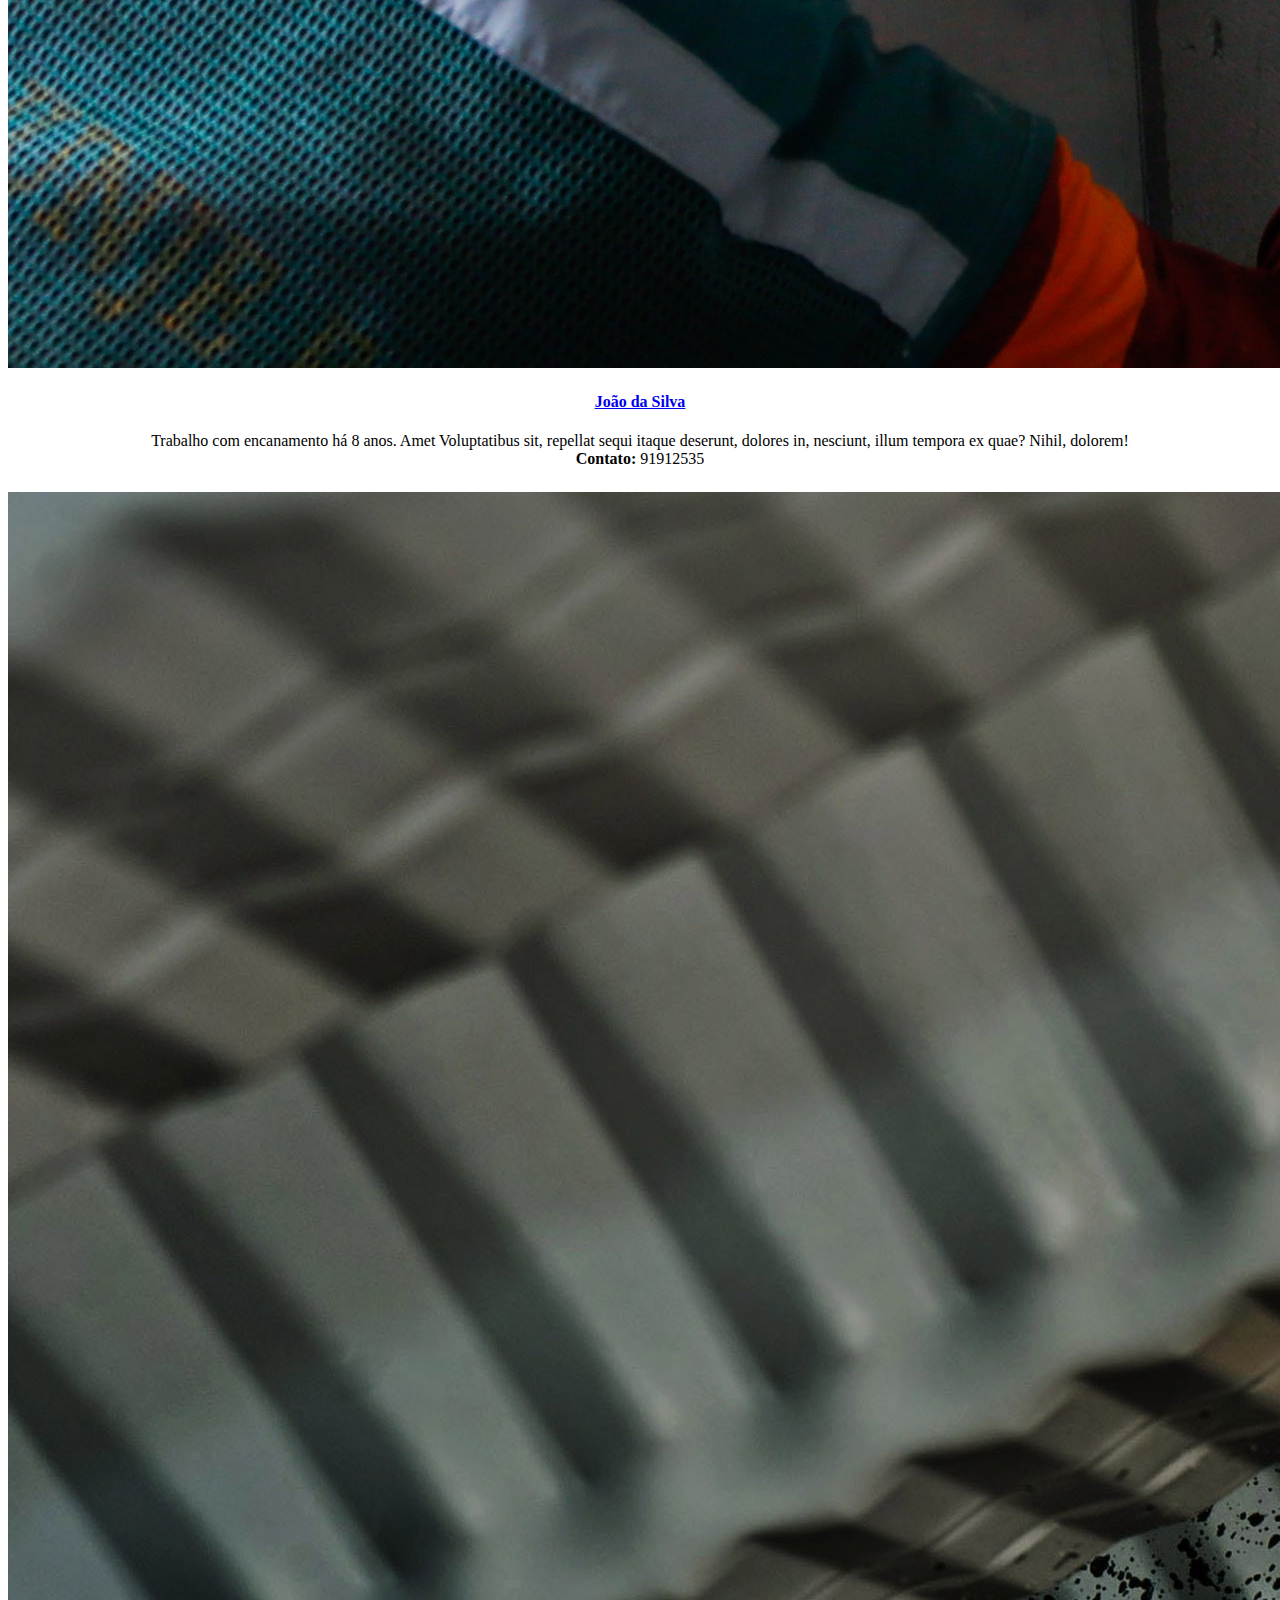
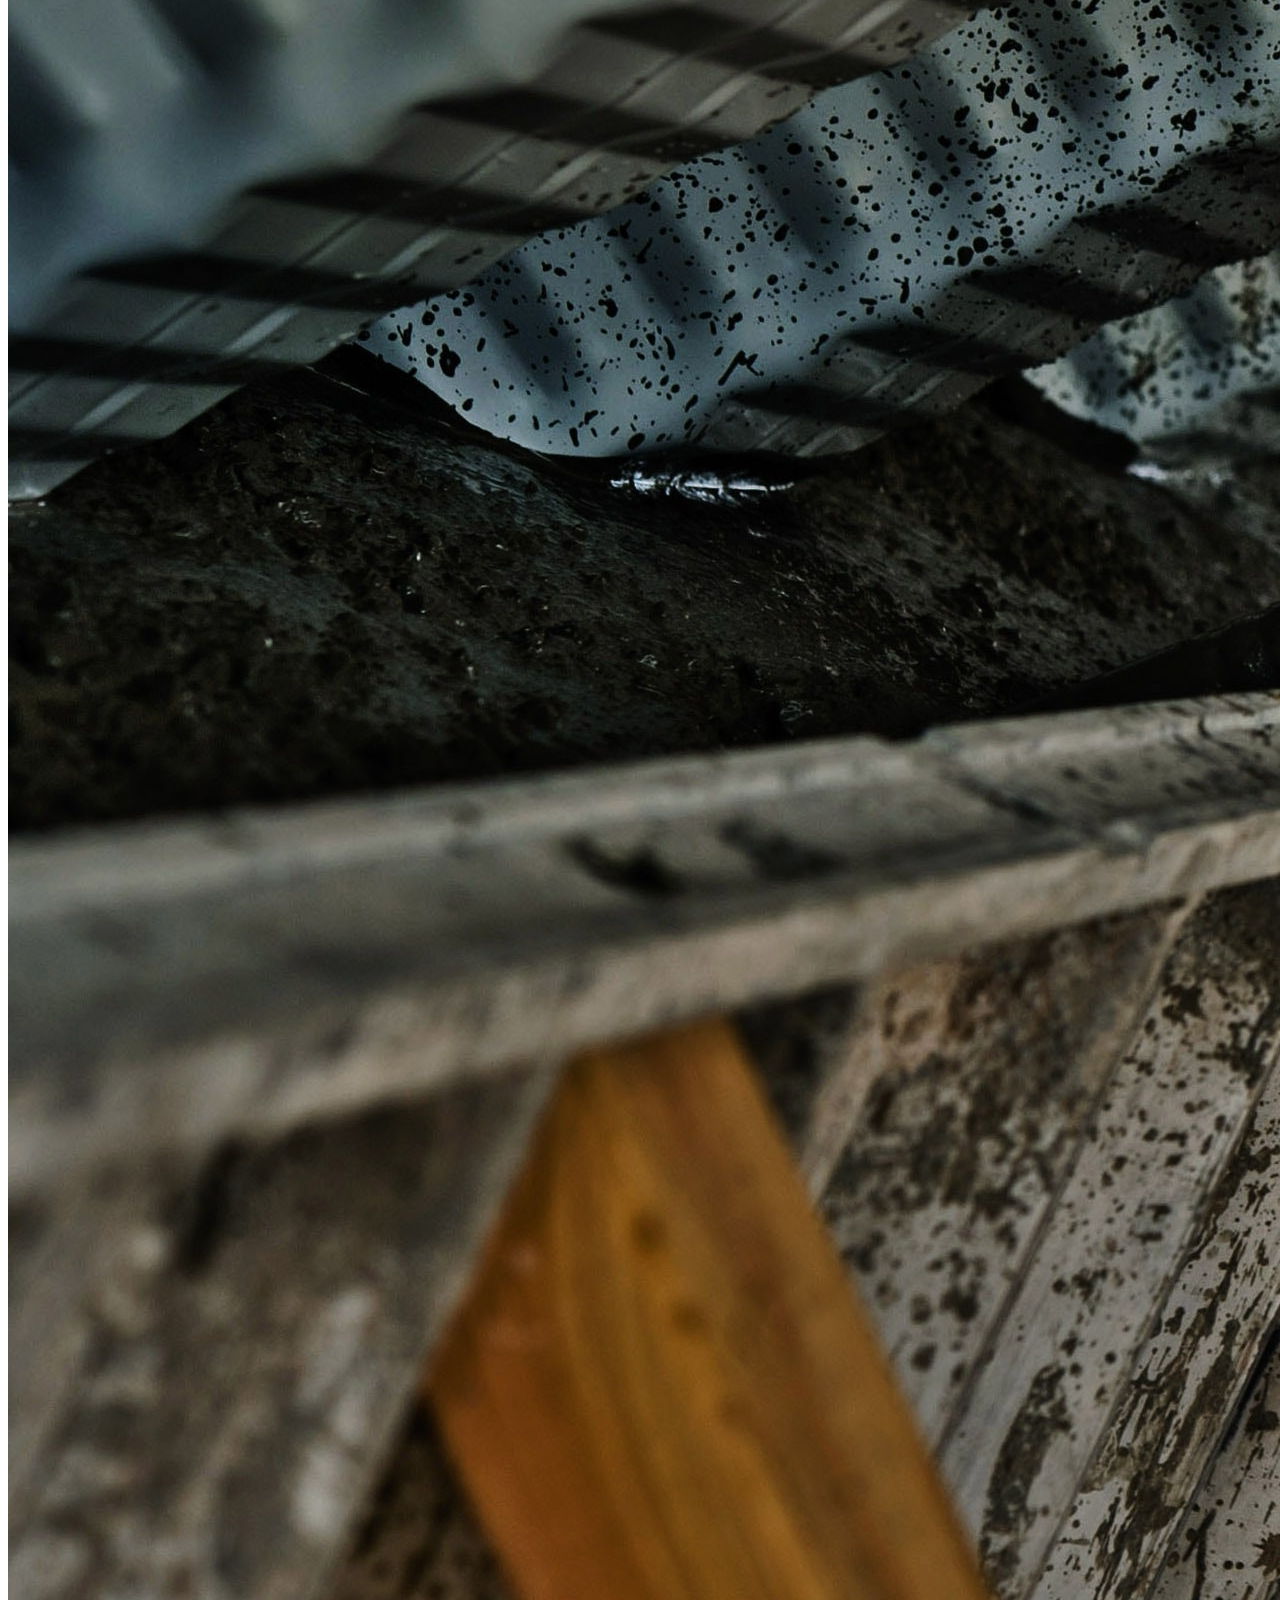
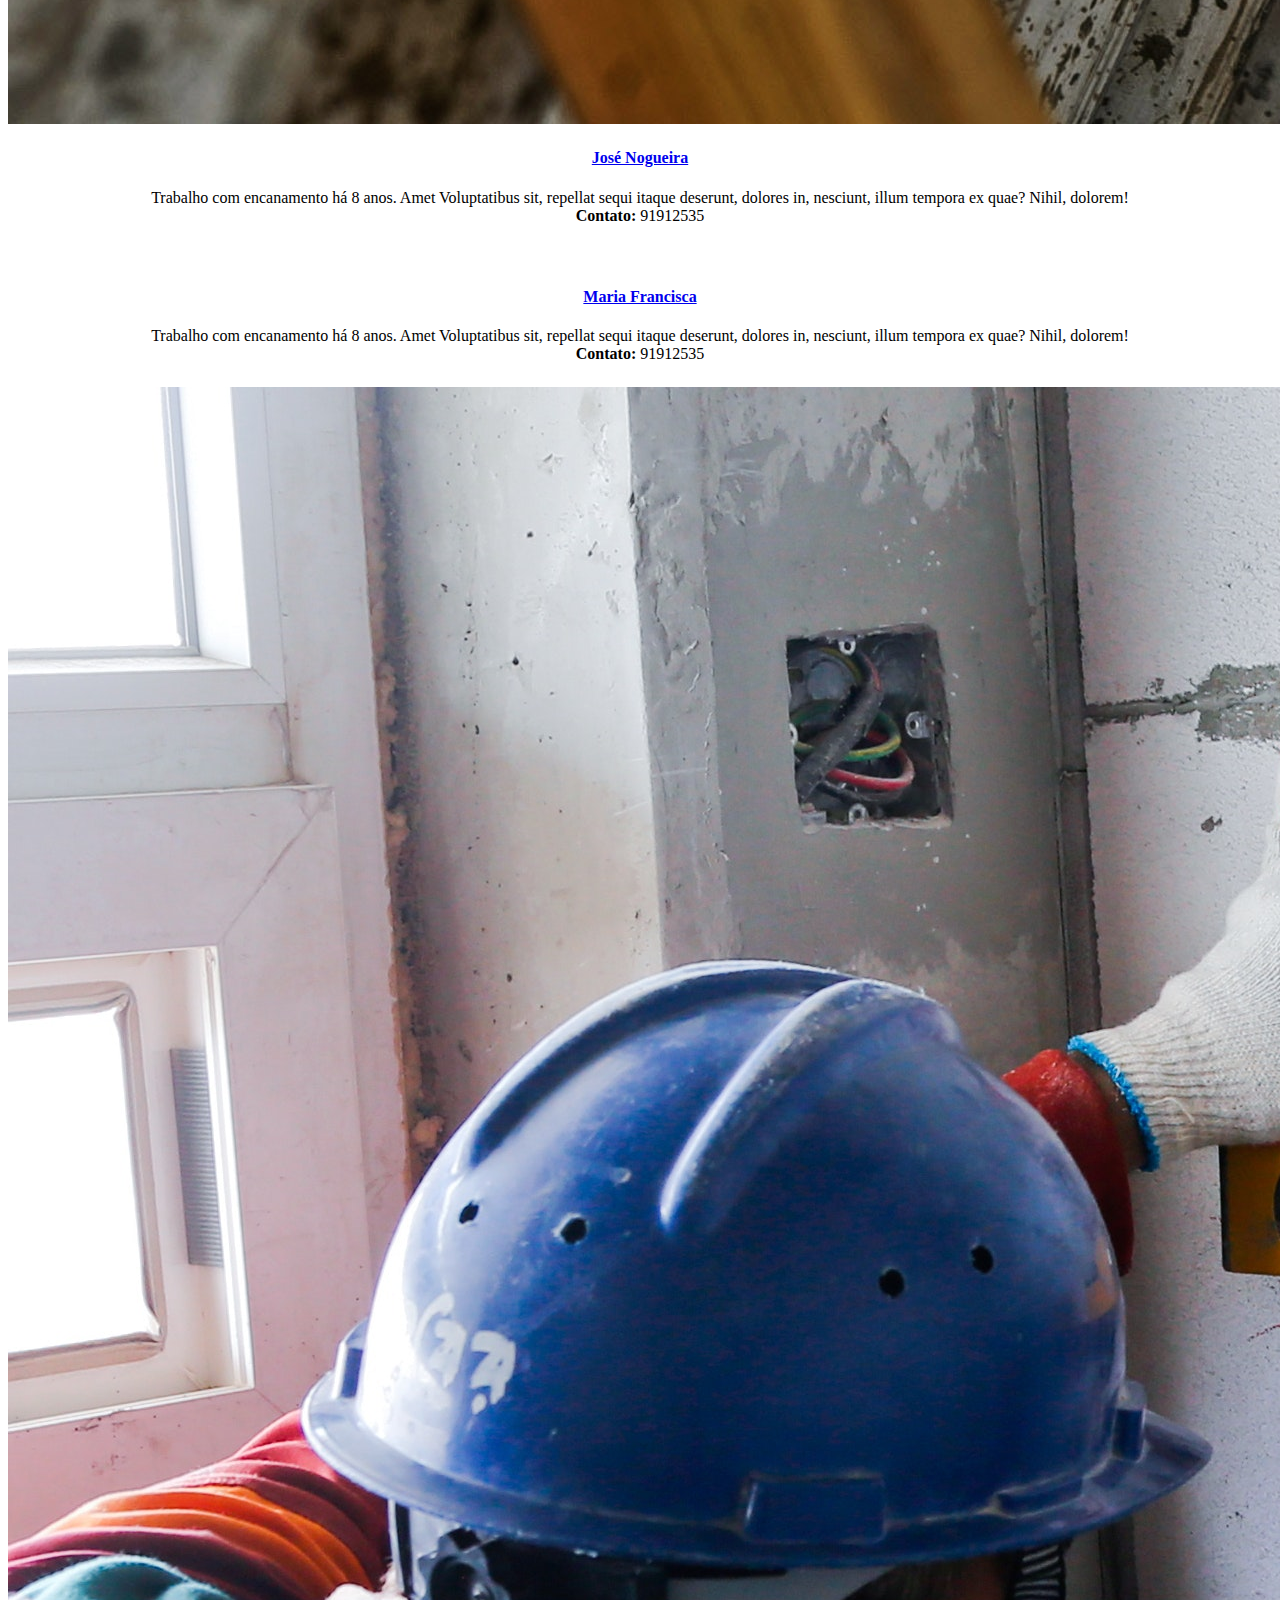
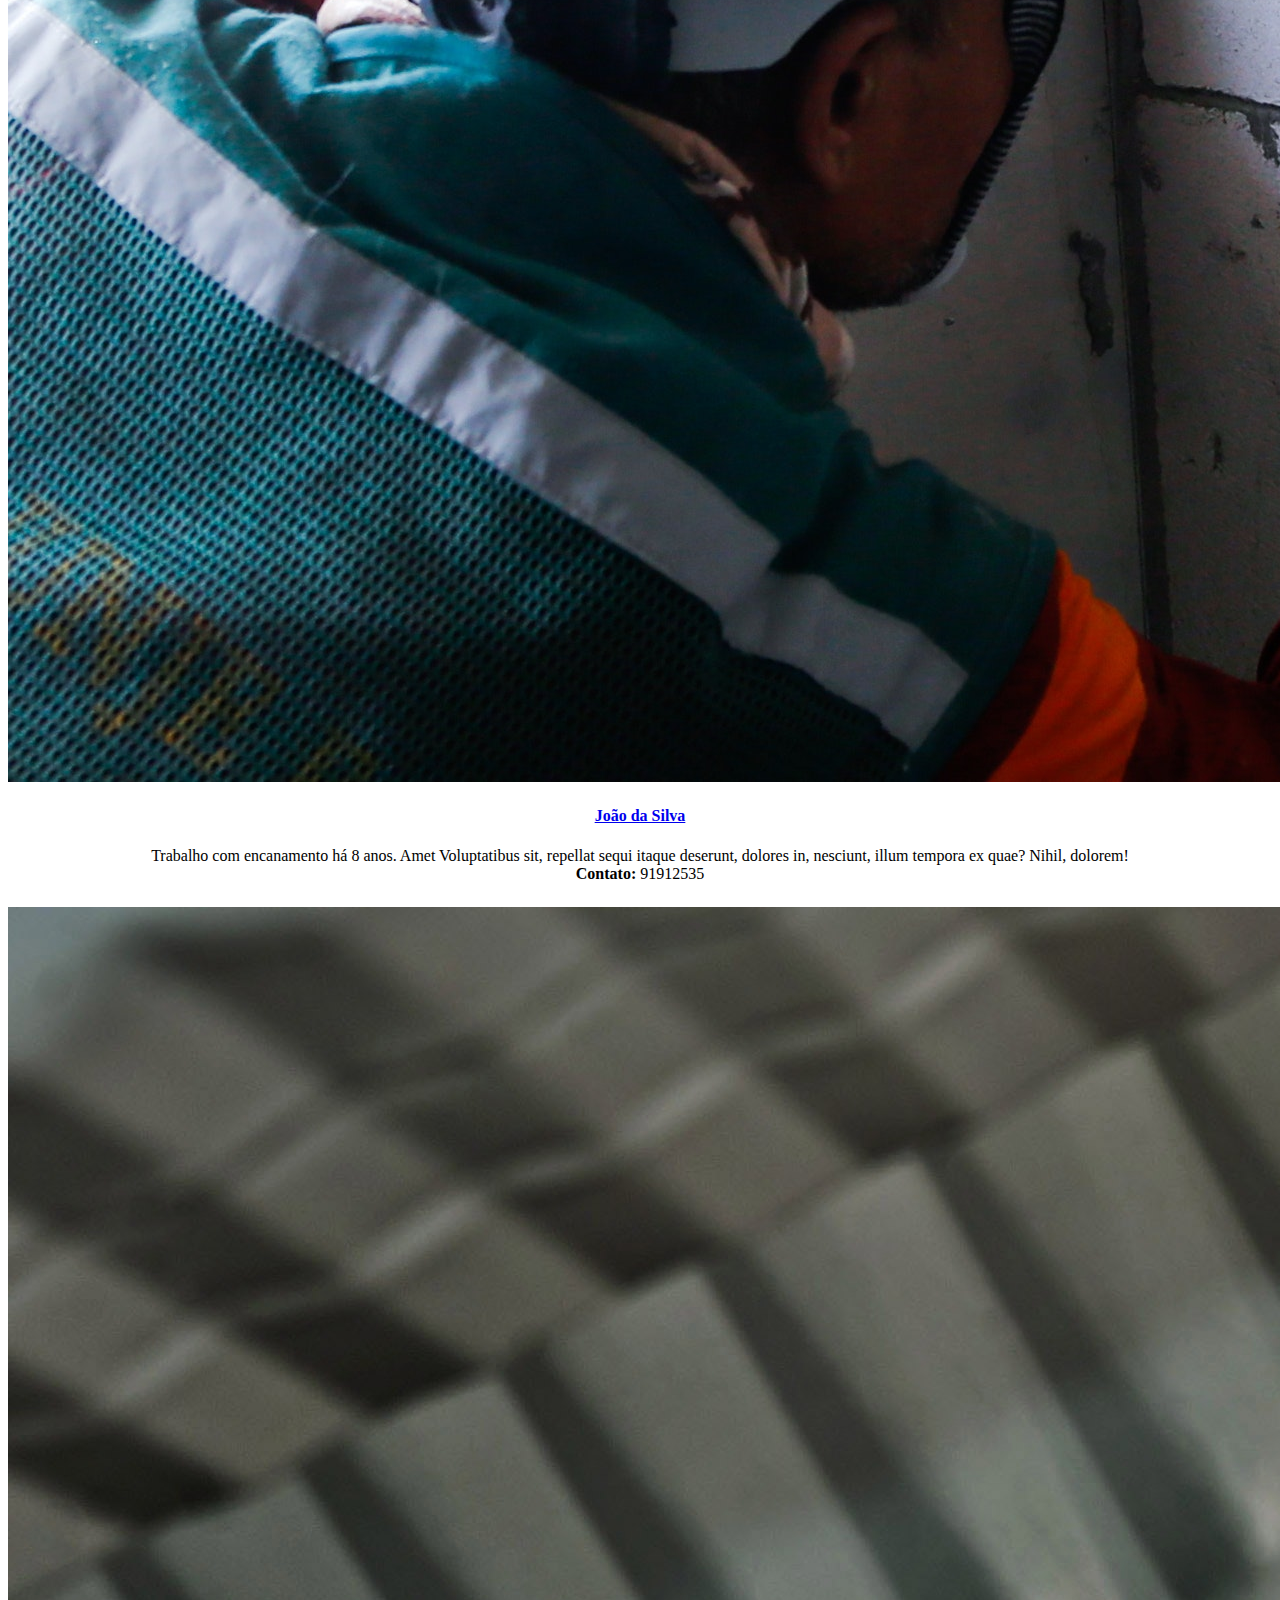
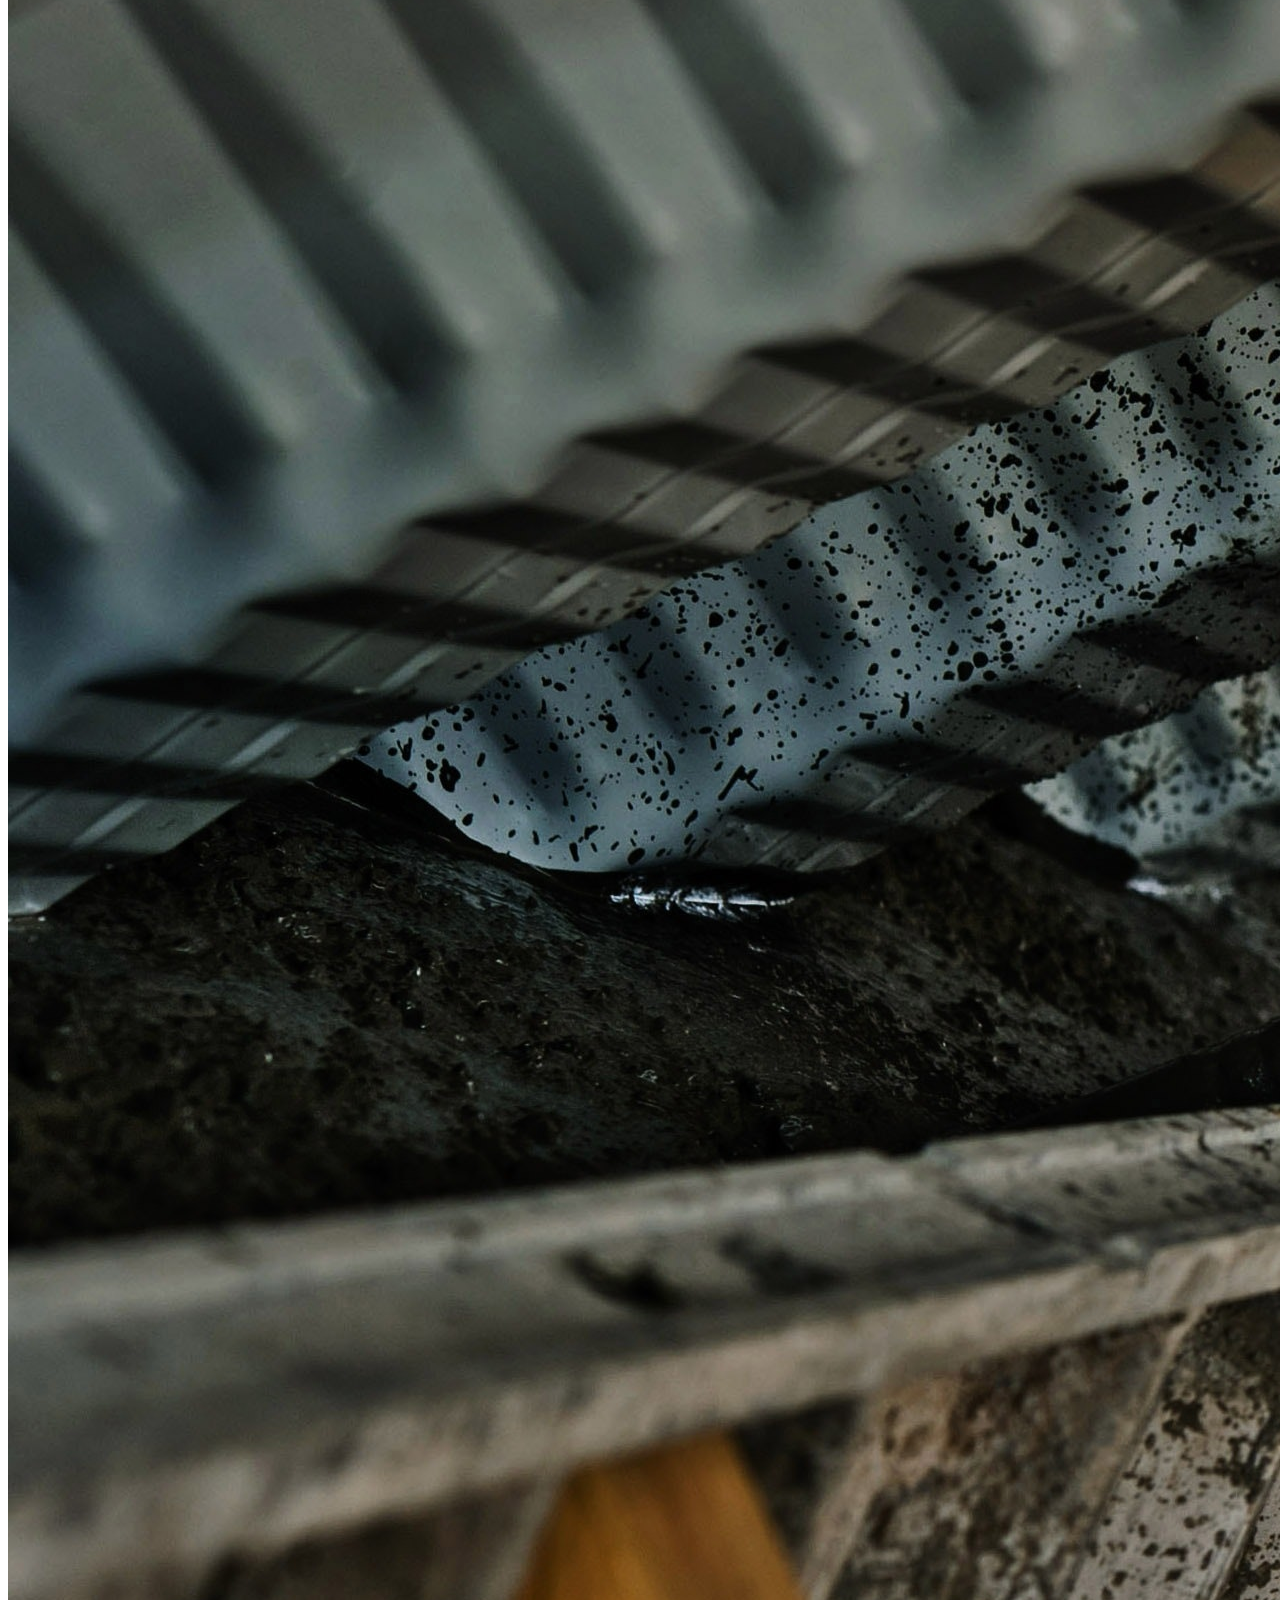
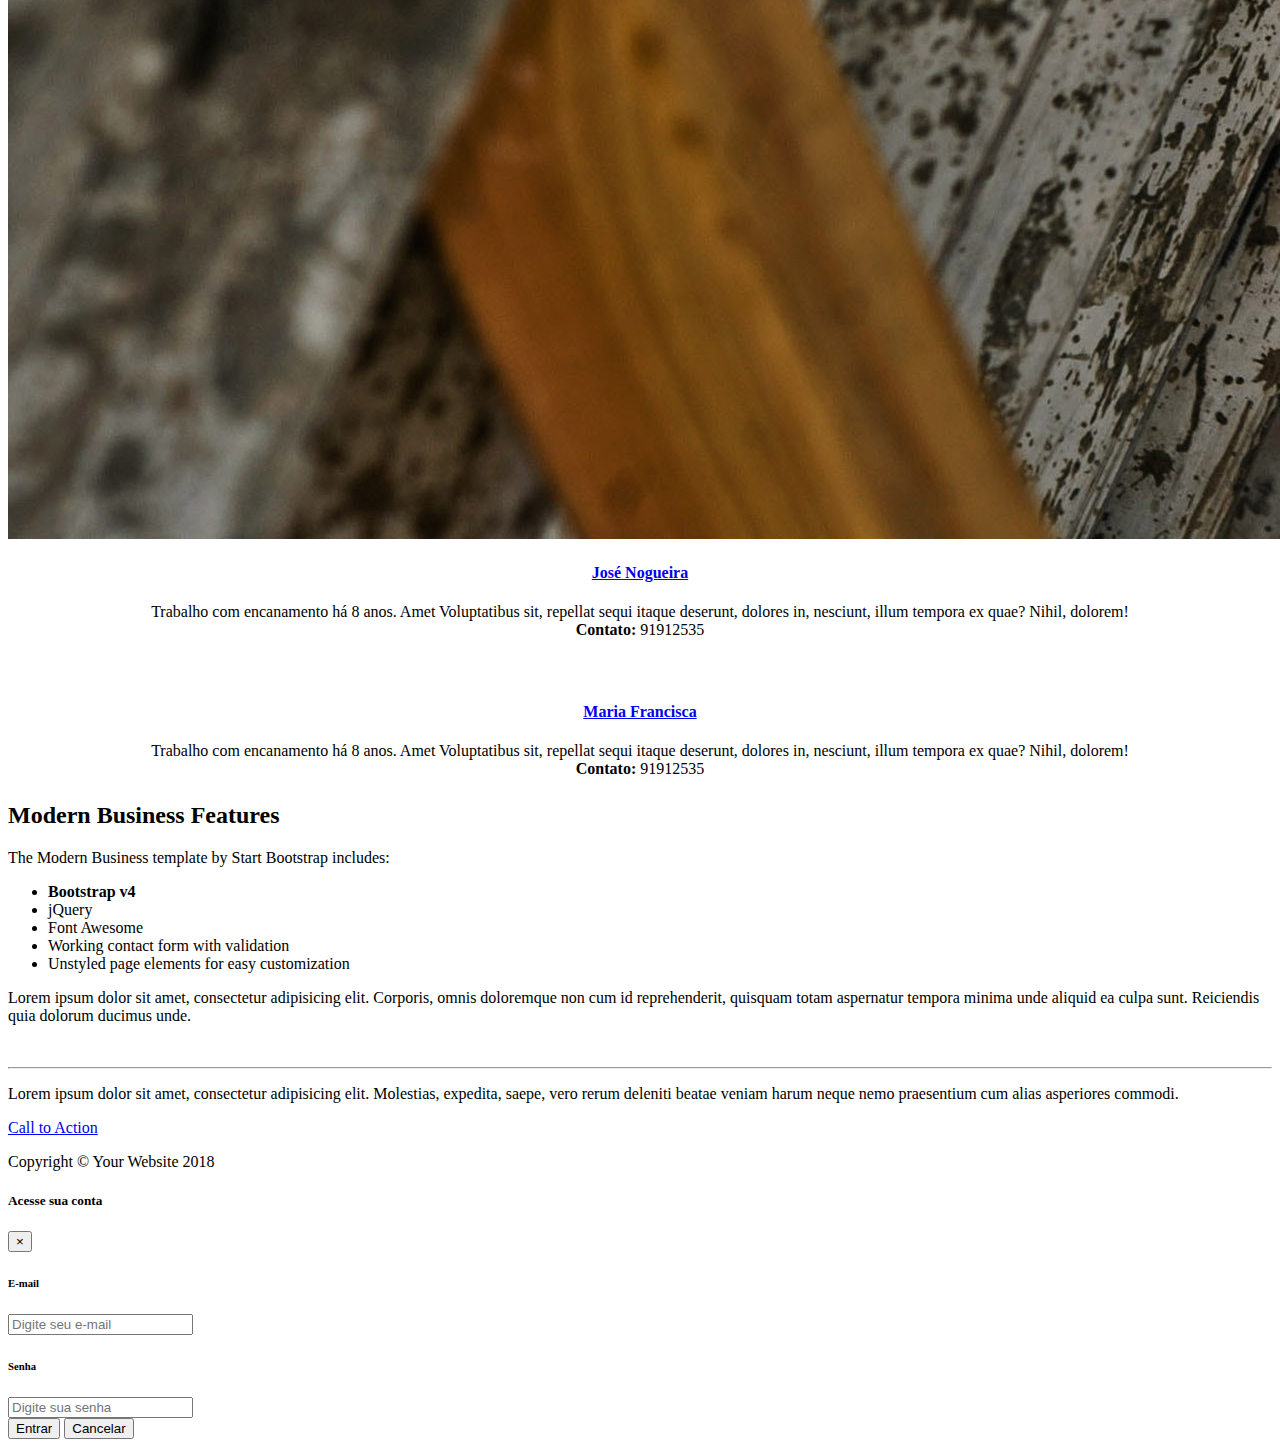
==== commit 4a765c1a: "ajustes" ====
--- a/index.html
+++ b/index.html
@@ -48,7 +48,7 @@
                 Serviços
               </a>
               <div class="dropdown-menu dropdown-menu-right" aria-labelledby="navbarDropdownPortfolio">
-                <a class="dropdown-item" href="portfolio-1-col.html">Alvenaria</a>
+                <a class="dropdown-item" href="alvenaria.html">Alvenaria</a>
                 <a class="dropdown-item" href="portfolio-2-col.html">Elétrica</a>
                 <a class="dropdown-item" href="portfolio-3-col.html">Hidráulica</a>
                 <a class="dropdown-item" href="portfolio-4-col.html">Jardinagem</a>
@@ -59,10 +59,10 @@
               <a class="nav-link" href="contas.html">Criar conta</a>
             </li>
             <li class="nav-item">
-              <a href="#" class="nav-link" data-toggle="modal" data-target="#modal_login" >Entrar</a>
+              <a href="#" class="nav-link" data-toggle="modal" data-target="#modal_login">Entrar</a>
             </li>
             <li class="nav-item">
-              <a class="nav-link" href="contact.html">Sobre</a>
+              <a class="nav-link" href="#">Sobre</a>
             </li>
           </ul>
         </div>
@@ -94,7 +94,7 @@
         <div class="carousel-item" style="background-image: url('img/teste2.jpg')">
           <div class="carousel-caption  d-md-block caption-estilo">
             <h3>Anuncie seu serviço </h3>
-            <a href="#" class="btn btn-success">Cadastrar-me</a>
+            <a href="cadastro.html" class="btn btn-success">Cadastre-se</a>
           </div>
         </div>
 
@@ -163,93 +163,112 @@
     <!-- /.row -->
 
     <!-- Portfolio Section -->
-    <h2>Portfolio Heading</h2>
+    <h2>Anúncios em destaques</h2>
 
     <div class="row">
       <div class="col-lg-4 col-sm-6 portfolio-item">
         <div class="card h-100">
           <a href="#">
-            <img class="card-img-top" src="http://placehold.it/700x400" alt="">
-          </a>
-          <div class="card-body">
-            <h4 class="card-title">
-              <a href="#">Project One</a>
-            </h4>
-            <p class="card-text">Lorem ipsum dolor sit amet, consectetur adipisicing elit. Amet numquam aspernatur eum quasi sapiente nesciunt?
-              Voluptatibus sit, repellat sequi itaque deserunt, dolores in, nesciunt, illum tempora ex quae? Nihil, dolorem!</p>
-          </div>
-        </div>
-      </div>
-      <div class="col-lg-4 col-sm-6 portfolio-item">
-        <div class="card h-100">
-          <a href="#">
-            <img class="card-img-top" src="http://placehold.it/700x400" alt="">
-          </a>
-          <div class="card-body">
-            <h4 class="card-title">
-              <a href="#">Project Two</a>
-            </h4>
-            <p class="card-text">Lorem ipsum dolor sit amet, consectetur adipiscing elit. Nam viverra euismod odio, gravida pellentesque urna
-              varius vitae.</p>
-          </div>
-        </div>
-      </div>
-      <div class="col-lg-4 col-sm-6 portfolio-item">
-        <div class="card h-100">
-          <a href="#">
-            <img class="card-img-top" src="http://placehold.it/700x400" alt="">
-          </a>
-          <div class="card-body">
-            <h4 class="card-title">
-              <a href="#">Project Three</a>
-            </h4>
-            <p class="card-text">Lorem ipsum dolor sit amet, consectetur adipisicing elit. Quos quisquam, error quod sed cumque, odio distinctio
-              velit nostrum temporibus necessitatibus et facere atque iure perspiciatis mollitia recusandae vero vel quam!</p>
-          </div>
-        </div>
-      </div>
-      <div class="col-lg-4 col-sm-6 portfolio-item">
-        <div class="card h-100">
-          <a href="#">
-            <img class="card-img-top" src="http://placehold.it/700x400" alt="">
-          </a>
-          <div class="card-body">
-            <h4 class="card-title">
-              <a href="#">Project Four</a>
-            </h4>
-            <p class="card-text">Lorem ipsum dolor sit amet, consectetur adipiscing elit. Nam viverra euismod odio, gravida pellentesque urna
-              varius vitae.</p>
-          </div>
-        </div>
-      </div>
-      <div class="col-lg-4 col-sm-6 portfolio-item">
-        <div class="card h-100">
-          <a href="#">
-            <img class="card-img-top" src="http://placehold.it/700x400" alt="">
-          </a>
-          <div class="card-body">
-            <h4 class="card-title">
-              <a href="#">Project Five</a>
-            </h4>
-            <p class="card-text">Lorem ipsum dolor sit amet, consectetur adipiscing elit. Nam viverra euismod odio, gravida pellentesque urna
-              varius vitae.</p>
-          </div>
-        </div>
-      </div>
-      <div class="col-lg-4 col-sm-6 portfolio-item">
-        <div class="card h-100">
-          <a href="#">
-            <img class="card-img-top" src="http://placehold.it/700x400" alt="">
-          </a>
-          <div class="card-body">
-            <h4 class="card-title">
-              <a href="#">Project Six</a>
-            </h4>
-            <p class="card-text">Lorem ipsum dolor sit amet, consectetur adipisicing elit. Itaque earum nostrum suscipit ducimus nihil provident,
-              perferendis rem illo, voluptate atque, sit eius in voluptates, nemo repellat fugiat excepturi! Nemo, esse.</p>
-          </div>
-        </div>
-      </div>
+            <img class="card-img-top" src="img/joao.jpg" alt="">
+          </a>
+          <div class="card-body">
+            <h4 class="card-title">
+              <a href="#">João da Silva</a>
+            </h4>
+            <p class="card-text">Trabalho com encanamento há 8 anos. Amet Voluptatibus sit, repellat sequi itaque deserunt, dolores in, nesciunt,
+              illum tempora ex quae? Nihil, dolorem!
+              <br>
+              <strong>Contato: </strong>91912535
+            </p>
+          </div>
+        </div>
+      </div>
+      <div class="col-lg-4 col-sm-6 portfolio-item">
+        <div class="card h-100">
+          <a href="#">
+            <img class="card-img-top" src="img/teste4.jpg" alt="">
+          </a>
+          <div class="card-body">
+            <h4 class="card-title">
+              <a href="#">José Nogueira</a>
+            </h4>
+            <p class="card-text">Trabalho com encanamento há 8 anos. Amet Voluptatibus sit, repellat sequi itaque deserunt, dolores in, nesciunt,
+              illum tempora ex quae? Nihil, dolorem!
+              <br>
+              <strong>Contato: </strong>91912535
+            </p>
+          </div>
+        </div>
+      </div>
+      <div class="col-lg-4 col-sm-6 portfolio-item">
+        <div class="card h-100">
+          <a href="#">
+            <img class="card-img-top" src="img/teste.jpg" alt="">
+          </a>
+          <div class="card-body">
+            <h4 class="card-title">
+              <a href="#">Maria Francisca</a>
+            </h4>
+            <p class="card-text">Trabalho com encanamento há 8 anos. Amet Voluptatibus sit, repellat sequi itaque deserunt, dolores in, nesciunt,
+              illum tempora ex quae? Nihil, dolorem!
+              <br>
+              <strong>Contato: </strong>91912535
+            </p>
+          </div>
+        </div>
+      </div>
+      <div class="col-lg-4 col-sm-6 portfolio-item">
+        <div class="card h-100">
+          <a href="#">
+            <img class="card-img-top" src="img/joao.jpg" alt="">
+          </a>
+          <div class="card-body">
+            <h4 class="card-title">
+              <a href="#">João da Silva</a>
+            </h4>
+            <p class="card-text">Trabalho com encanamento há 8 anos. Amet Voluptatibus sit, repellat sequi itaque deserunt, dolores in, nesciunt,
+              illum tempora ex quae? Nihil, dolorem!
+              <br>
+              <strong>Contato: </strong>91912535
+            </p>
+          </div>
+        </div>
+      </div>
+      <div class="col-lg-4 col-sm-6 portfolio-item">
+        <div class="card h-100">
+          <a href="#">
+            <img class="card-img-top" src="img/teste4.jpg" alt="">
+          </a>
+          <div class="card-body">
+            <h4 class="card-title">
+              <a href="#">José Nogueira</a>
+            </h4>
+            <p class="card-text">Trabalho com encanamento há 8 anos. Amet Voluptatibus sit, repellat sequi itaque deserunt, dolores in, nesciunt,
+              illum tempora ex quae? Nihil, dolorem!
+              <br>
+              <strong>Contato: </strong>91912535
+            </p>
+          </div>
+        </div>
+      </div>
+      <div class="col-lg-4 col-sm-6 portfolio-item">
+        <div class="card h-100">
+          <a href="#">
+            <img class="card-img-top" src="img/teste.jpg" alt="">
+          </a>
+          <div class="card-body">
+            <h4 class="card-title">
+              <a href="#">Maria Francisca</a>
+            </h4>
+            <p class="card-text">Trabalho com encanamento há 8 anos. Amet Voluptatibus sit, repellat sequi itaque deserunt, dolores in, nesciunt,
+              illum tempora ex quae? Nihil, dolorem!
+              <br>
+              <strong>Contato: </strong>91912535
+            </p>
+          </div>
+        </div>
+      </div>
+
     </div>
     <!-- /.row -->
 
@@ -321,48 +340,52 @@
   </script>
 
 
-      <!-- Modal login-->
-      <form class="modal fade" id="modal_login" method="POST" action="">
-
-        <div class="modal-dialog">
-
-          <div class="modal-content fundo_inscricao">
-
-            <div class="modal-header">
-
-              <h5 class="modal-title" id="janelaLabel">
-                Acesse sua conta
-              </h5>
-              <button type="button" class="close" data-dismiss="modal" aria-label="Close">
-                <span aria-hidden="true">&times;</span>
-              </button>
+  <!-- Modal login-->
+  <form class="modal fade" id="modal_login" method="POST" action="">
+
+    <div class="modal-dialog">
+
+      <div class="modal-content fundo_inscricao">
+
+        <div class="modal-header">
+
+          <h5 class="modal-title" id="janelaLabel">
+            Acesse sua conta
+          </h5>
+          <button type="button" class="close" data-dismiss="modal" aria-label="Close">
+            <span aria-hidden="true">&times;</span>
+          </button>
+        </div>
+
+        <div class="modal-body">
+
+          <div class="row">
+
+            <div class="form-group col-md-12">
+              <label for="email">
+                <h6>E-mail</h6>
+              </label>
+              <input type="email" class="form-control" id="email" name="email" placeholder="Digite seu e-mail" required>
             </div>
 
-            <div class="modal-body">
-
-              <div class="row">
-
-                <div class="form-group col-md-12">
-                  <label for="email"><h6>E-mail</h6></label>
-                  <input type="email" class="form-control" id="email" name="email" placeholder="Digite seu e-mail" required>
-                </div>
-            
-                <div class="form-group col-md-12">
-                  <label for="senha"><h6>Senha</h6></label>
-                  <input type="password" class="form-control" id="senha" name="senha" placeholder="Digite sua senha" required>
-                </div>
-              </div>
+            <div class="form-group col-md-12">
+              <label for="senha">
+                <h6>Senha</h6>
+              </label>
+              <input type="password" class="form-control" id="senha" name="senha" placeholder="Digite sua senha" required>
             </div>
-
-            <div class="modal-footer">
-              <button type="submit" class="btn btn-success">Entrar</button>
-              <button type="button" class="btn btn-light" data-dismiss="modal">Cancelar</button>
-            </div>
-
-          </div>
-        </div>
-      </form>
-      <!-- /.modal -->
+          </div>
+        </div>
+
+        <div class="modal-footer">
+          <button type="submit" class="btn btn-success">Entrar</button>
+          <button type="button" class="btn btn-light" data-dismiss="modal">Cancelar</button>
+        </div>
+
+      </div>
+    </div>
+  </form>
+  <!-- /.modal -->
 
 </body>
 
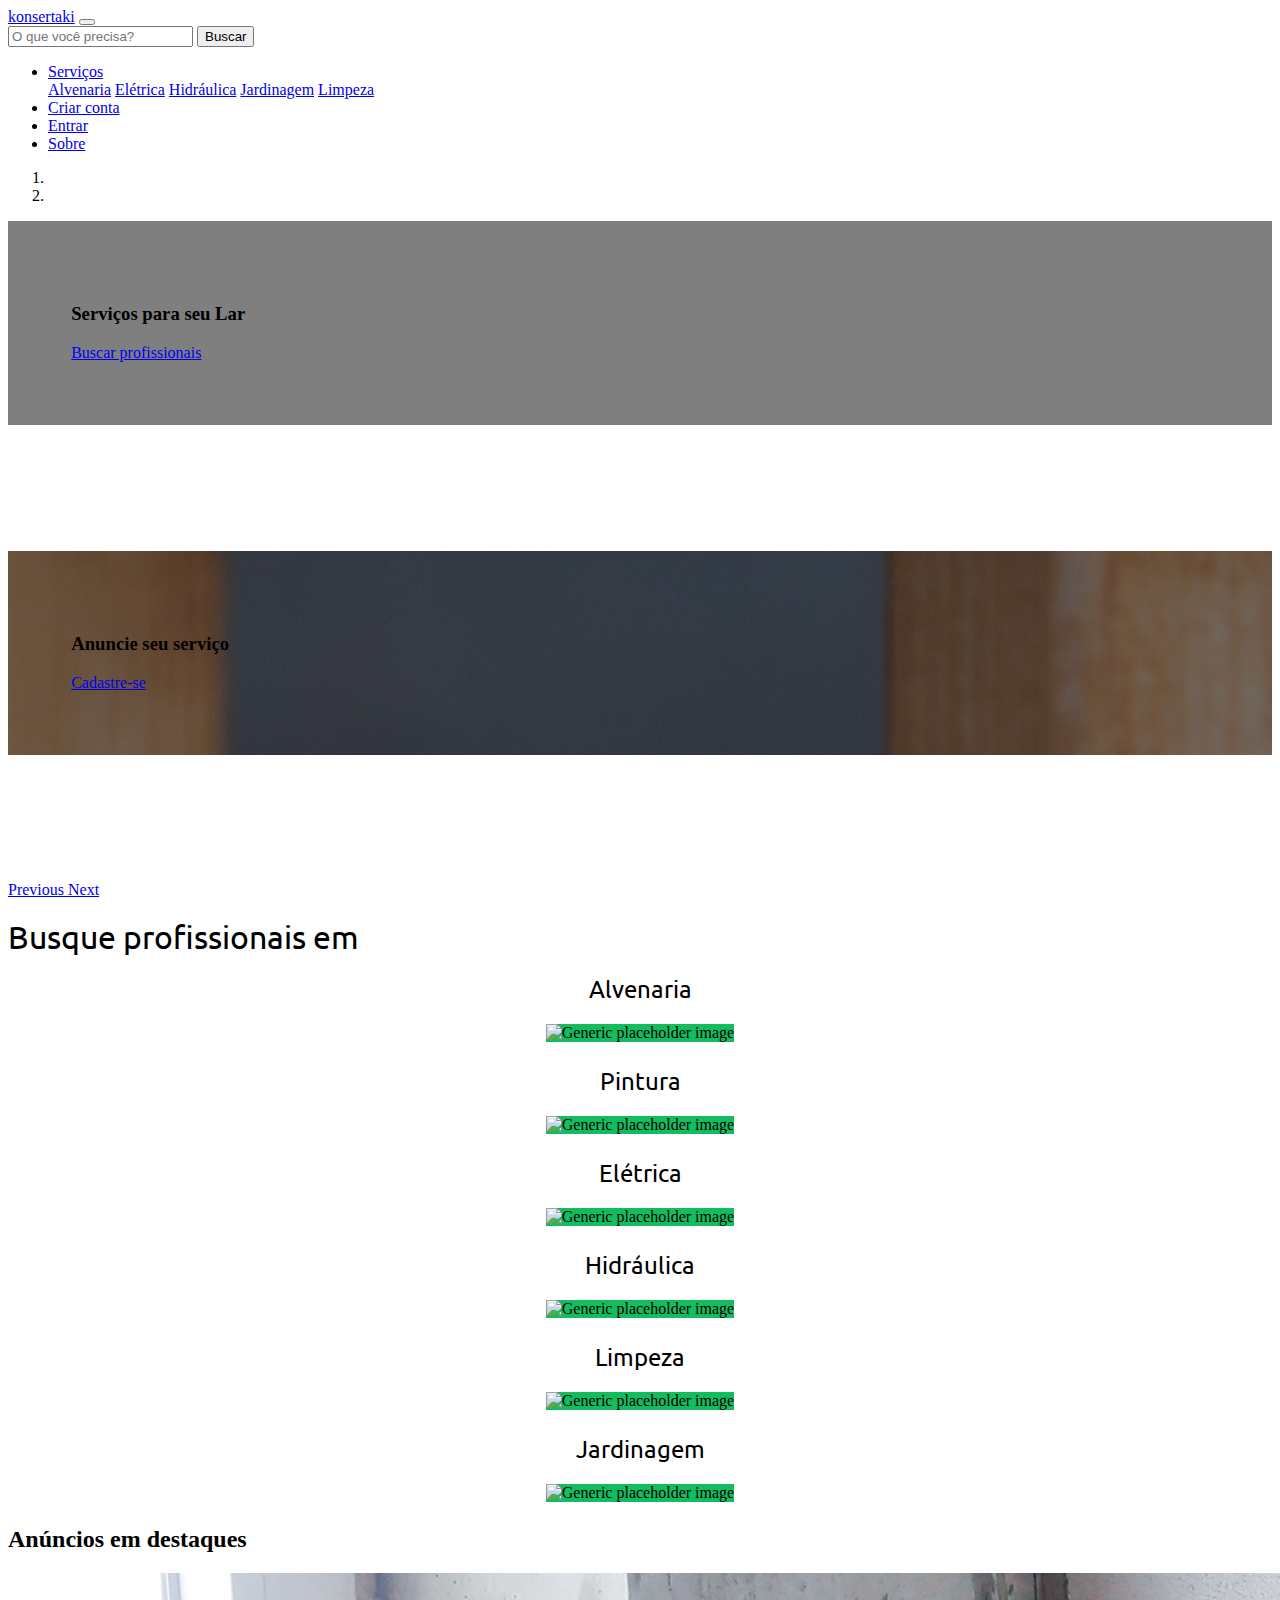
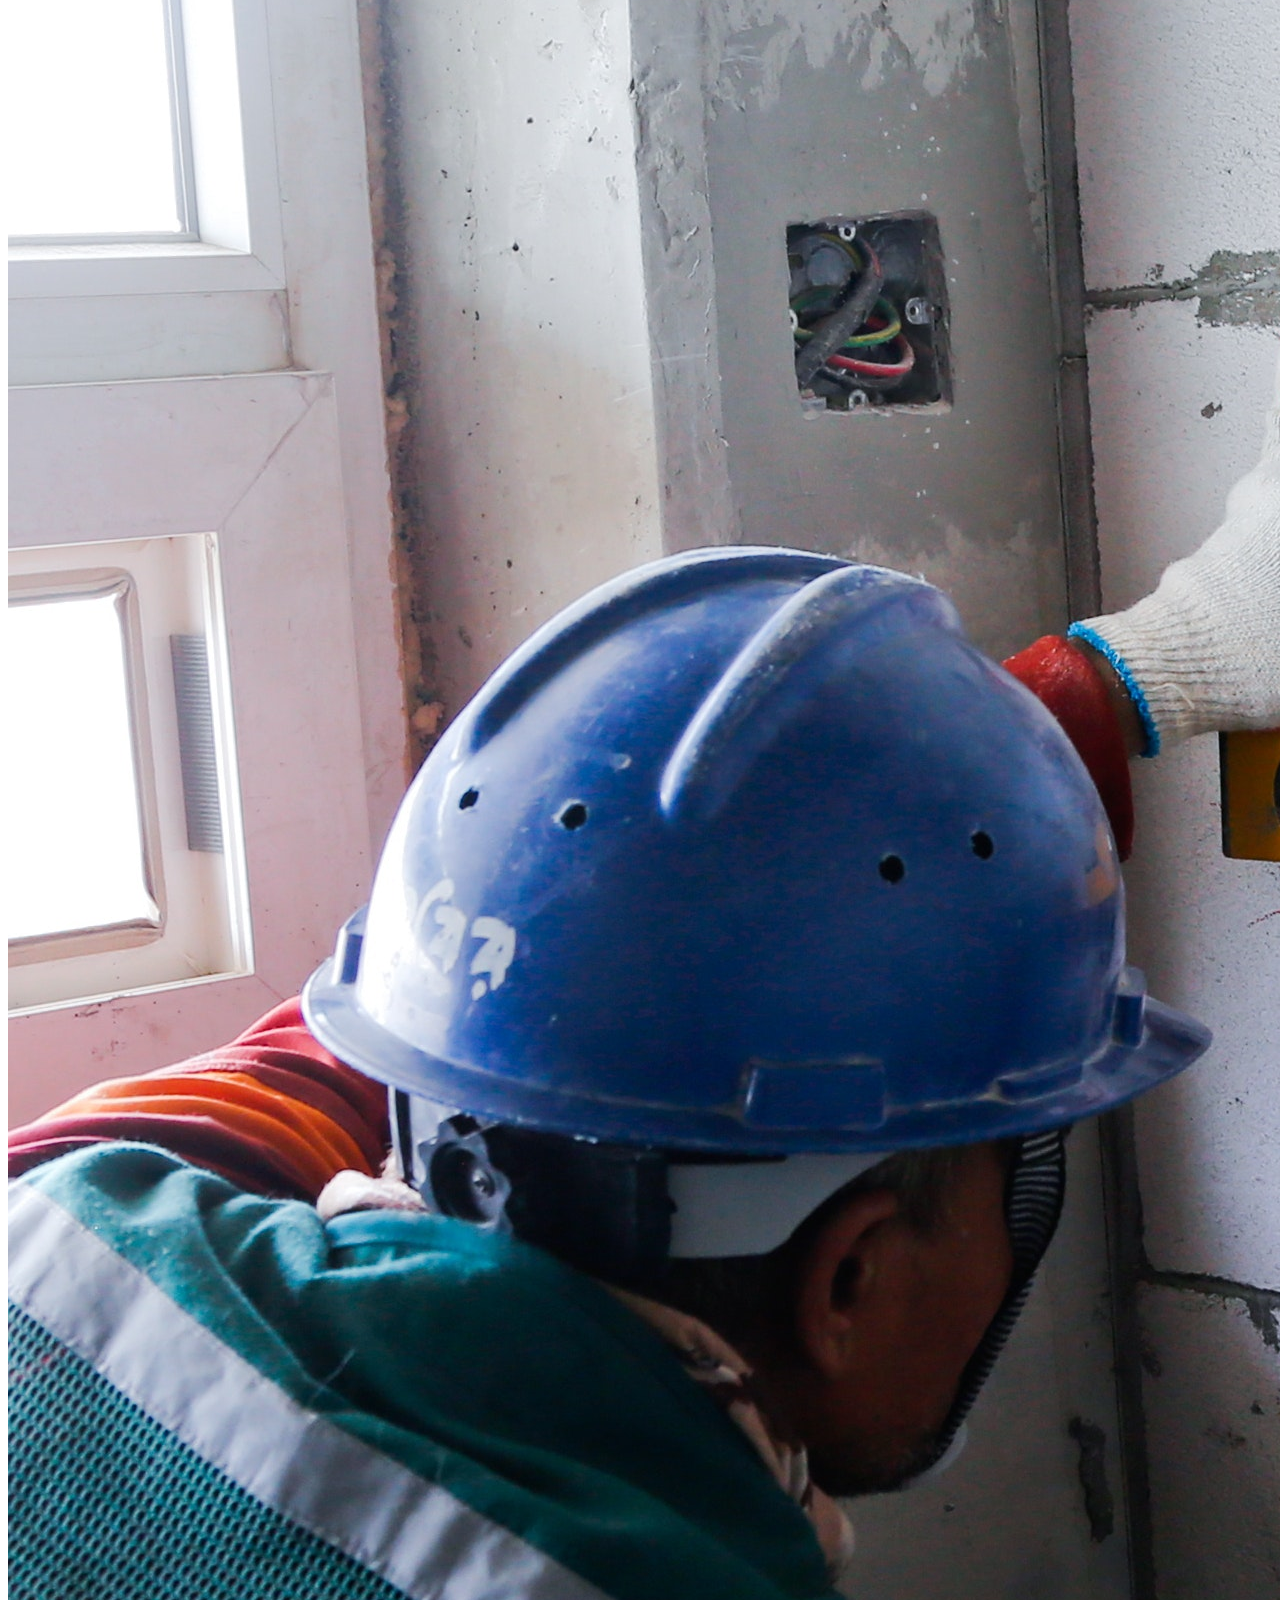
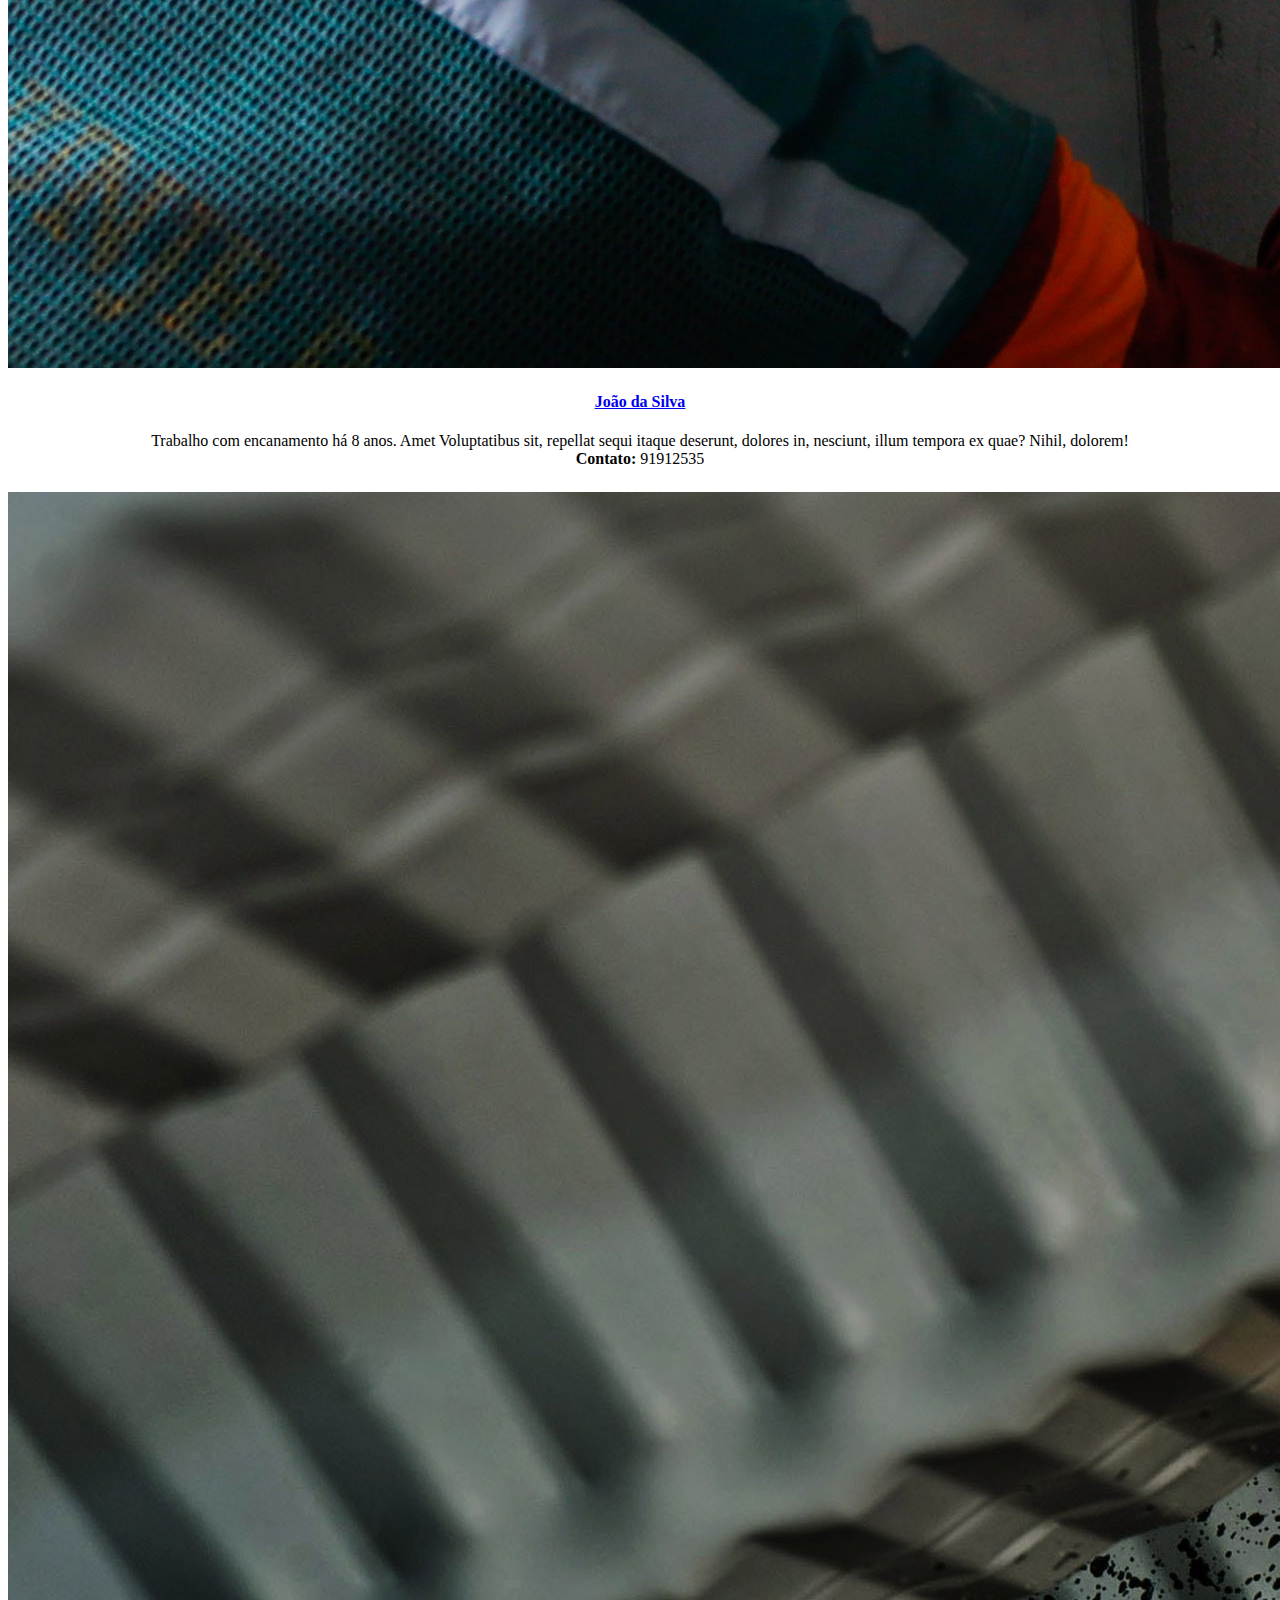
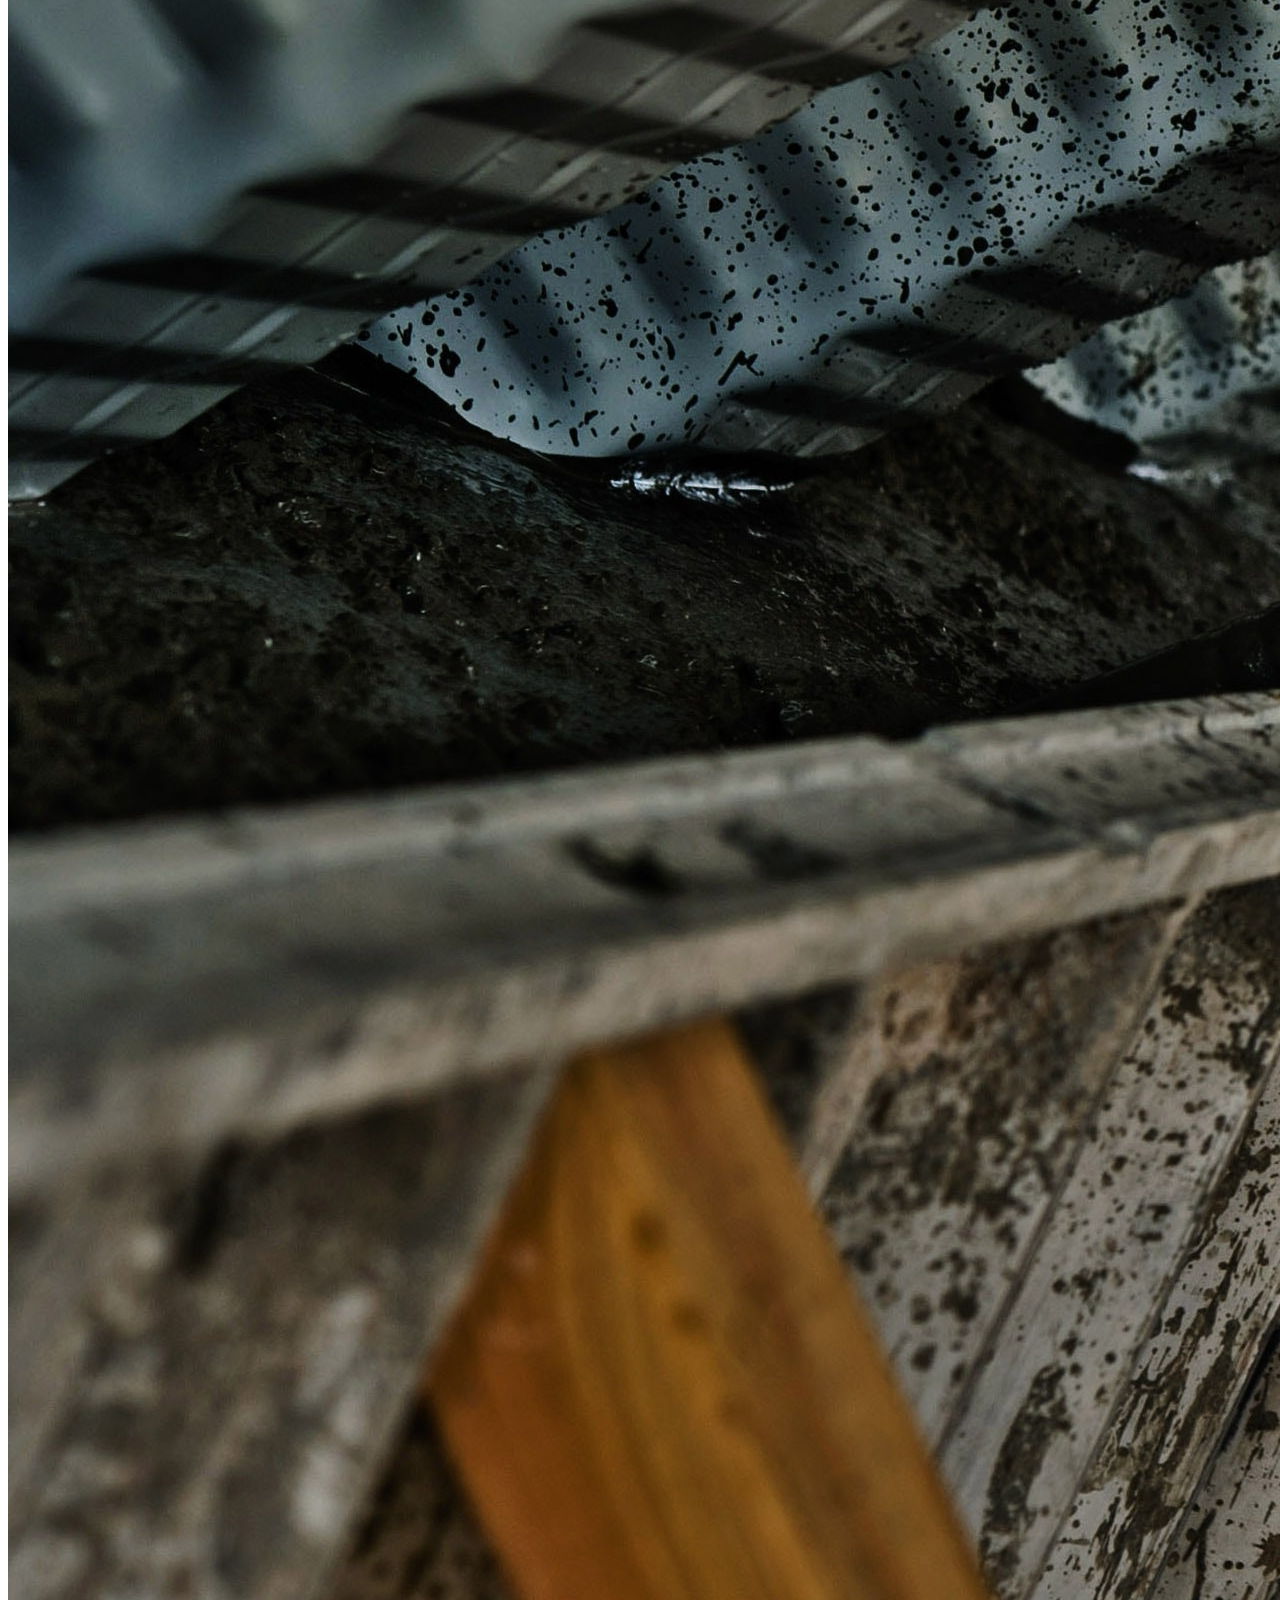
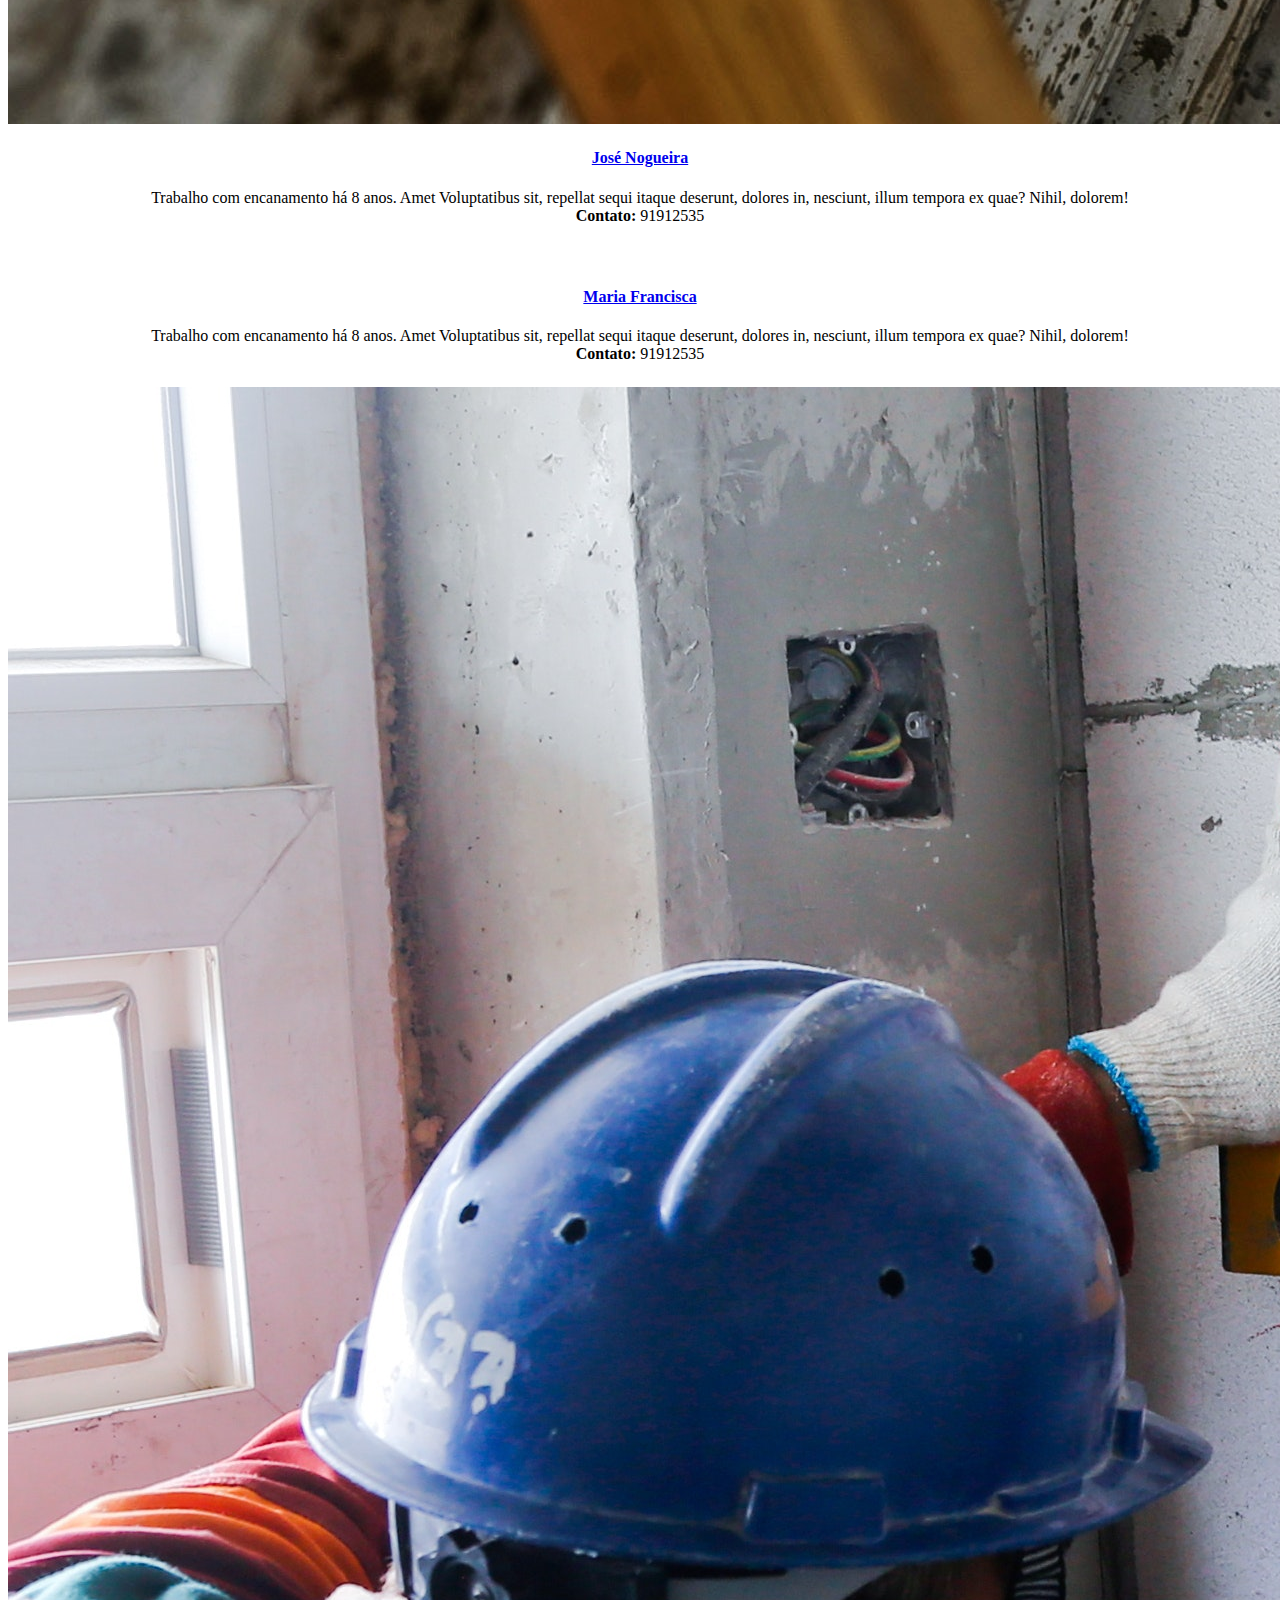
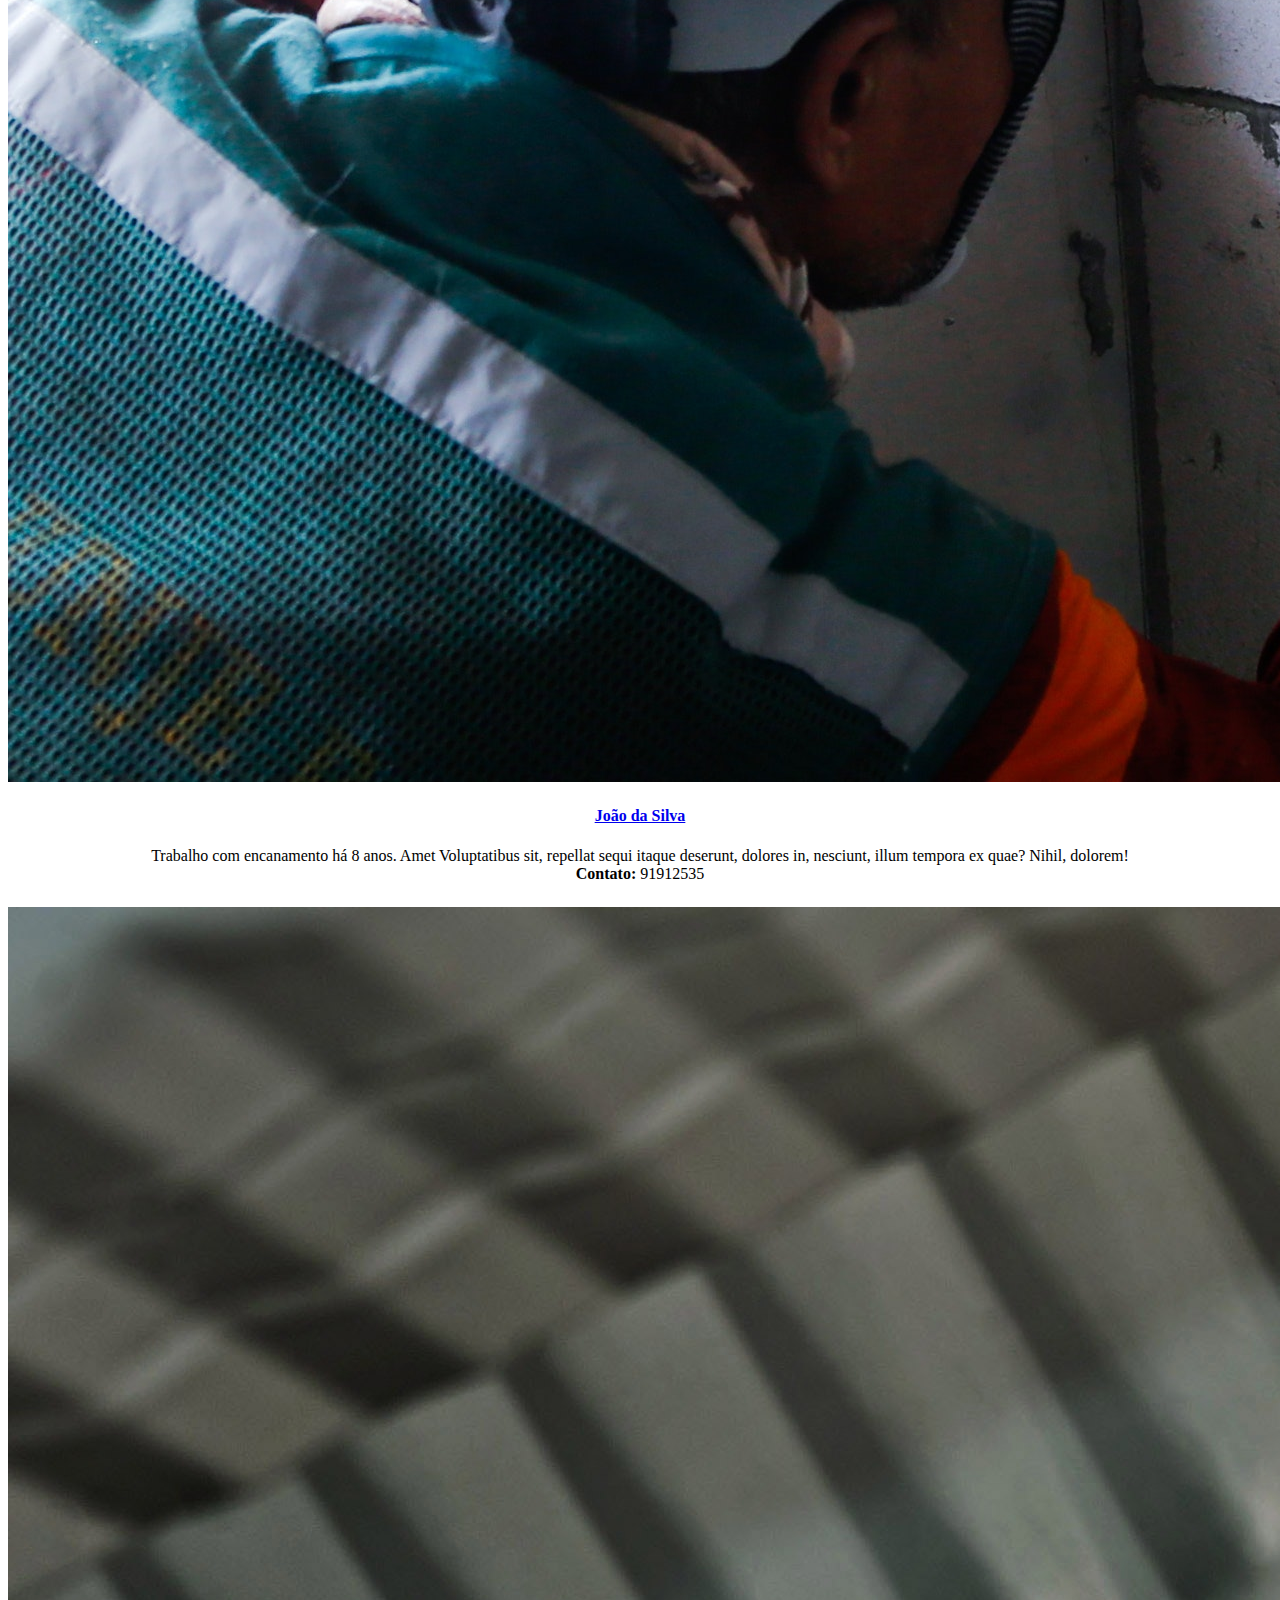
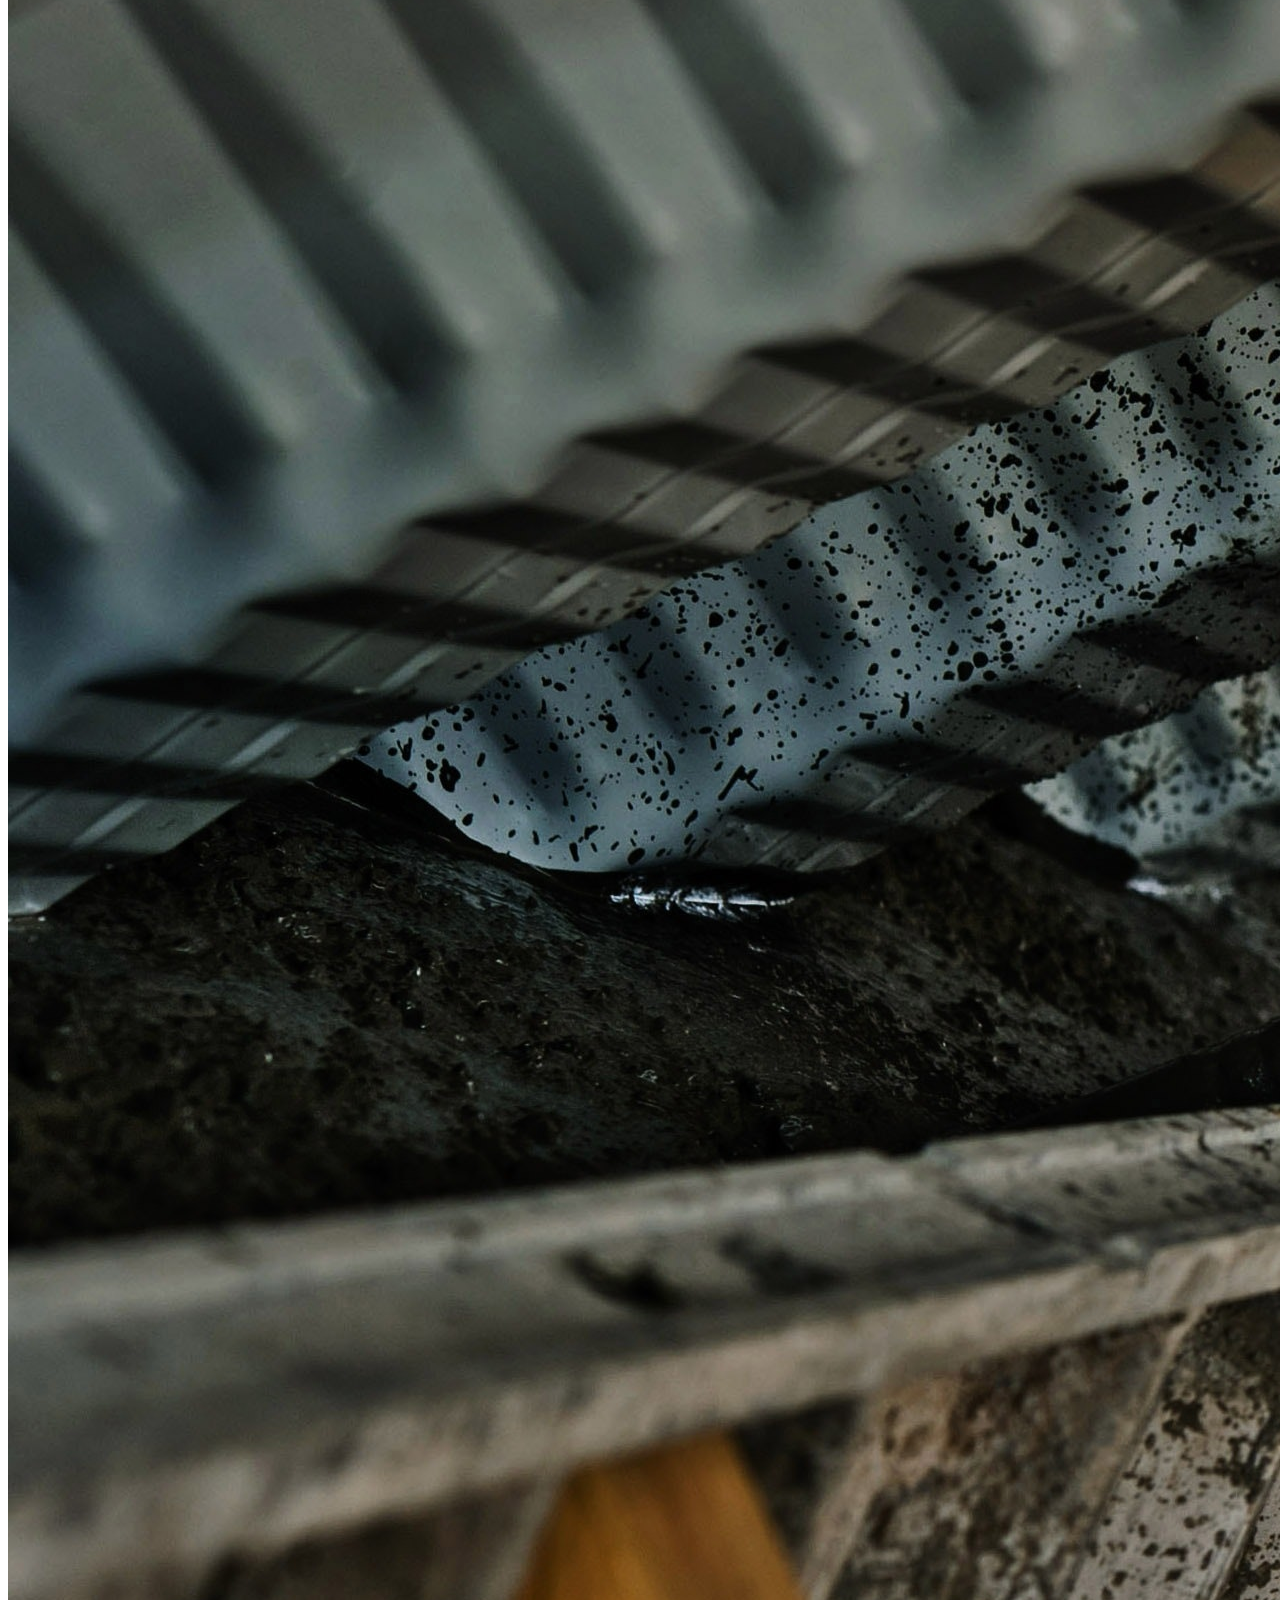
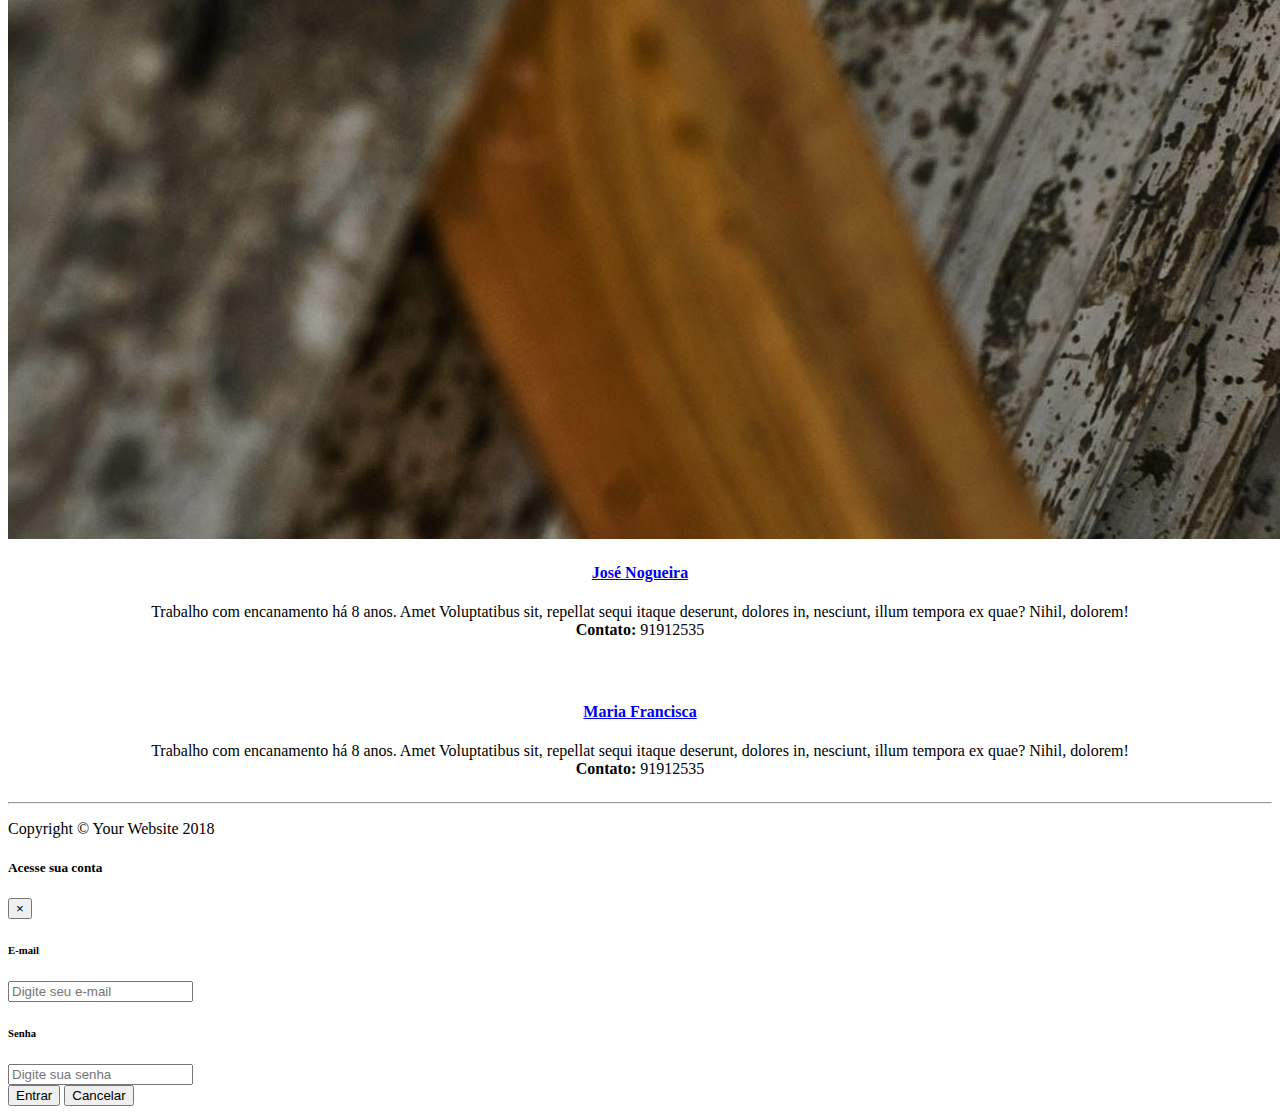
==== commit f1aec627: "correções" ====
--- a/index.html
+++ b/index.html
@@ -273,7 +273,7 @@
     <!-- /.row -->
 
     <!-- Features Section -->
-    <div class="row">
+    <!-- <div class="row">
       <div class="col-lg-6">
         <h2>Modern Business Features</h2>
         <p>The Modern Business template by Start Bootstrap includes:</p>
@@ -292,13 +292,13 @@
       <div class="col-lg-6">
         <img class="img-fluid rounded" src="http://placehold.it/700x450" alt="">
       </div>
-    </div>
+    </div> -->
     <!-- /.row -->
 
     <hr>
 
     <!-- Call to Action Section -->
-    <div class="row mb-4">
+    <!-- <div class="row mb-4">
       <div class="col-md-8">
         <p>Lorem ipsum dolor sit amet, consectetur adipisicing elit. Molestias, expedita, saepe, vero rerum deleniti beatae
           veniam harum neque nemo praesentium cum alias asperiores commodi.</p>
@@ -308,7 +308,7 @@
       </div>
     </div>
 
-  </div>
+  </div> -->
   <!-- /.container -->
 
   <!-- Footer -->
